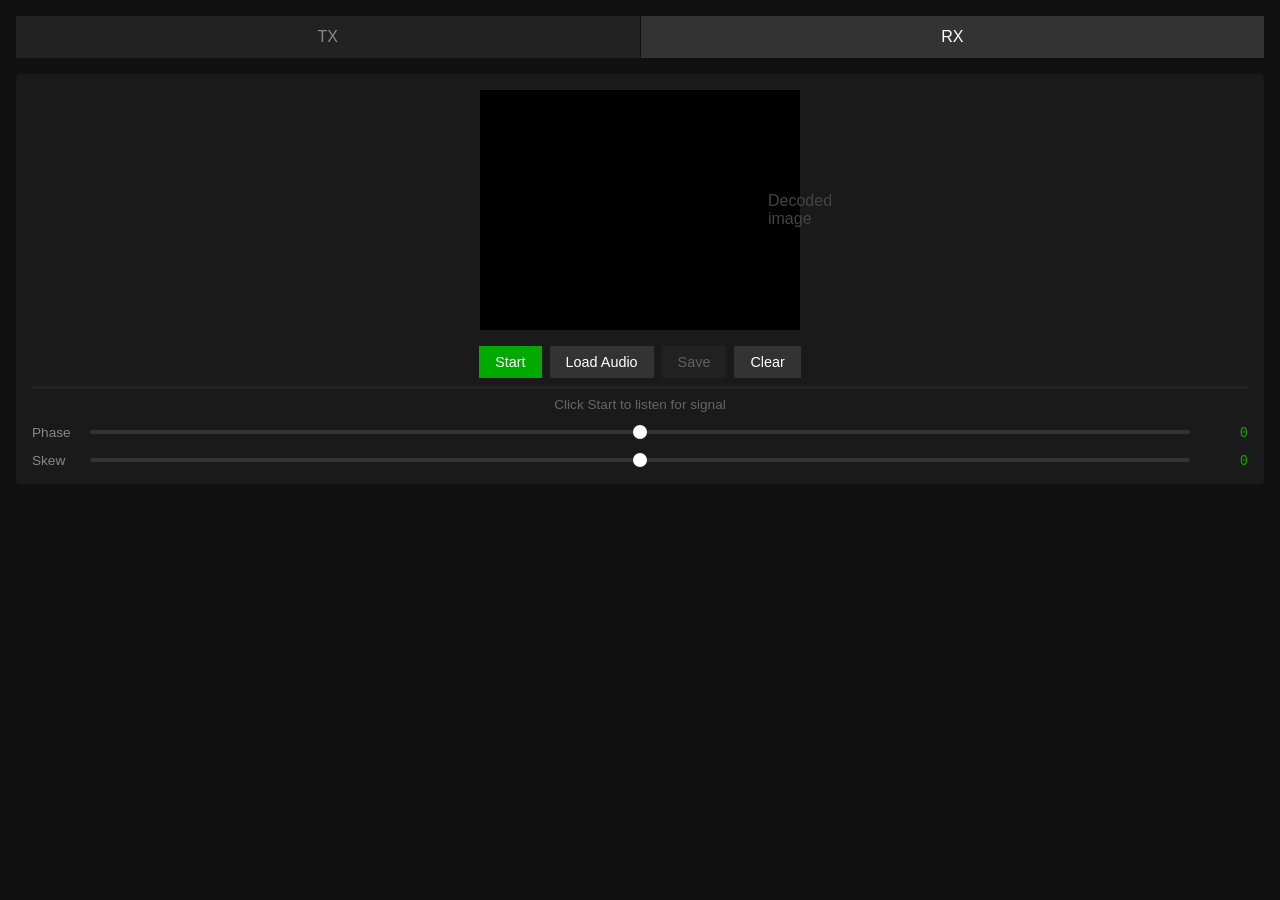
==== rx.html @ 858a7e2b "Split TX and RX into separate pages - Create tx.html with encoder/transmitter functionality - Create" ====
<!DOCTYPE html>
<html lang="en">
<head>
    <meta charset="UTF-8">
    <meta name="viewport" content="width=device-width, initial-scale=1.0">
    <title>SSTV Robot36 - RX</title>
    <style>
        * { box-sizing: border-box; margin: 0; padding: 0; }
        body {
            font-family: -apple-system, BlinkMacSystemFont, 'Segoe UI', Roboto, sans-serif;
            background: #111;
            min-height: 100vh;
            color: #fff;
            padding: 1rem;
        }
        .nav { display: flex; gap: 1px; margin-bottom: 1rem; }
        .nav a {
            flex: 1; padding: 0.75rem; text-align: center;
            background: #222; color: #888; text-decoration: none;
        }
        .nav a.active { background: #333; color: #fff; }
        .nav a:hover { background: #333; }
        .section { background: #1a1a1a; padding: 1rem; margin-bottom: 1rem; border-radius: 4px; }
        .image-box {
            width: 320px; height: 240px; background: #000; margin: 0 auto 1rem;
            display: flex; align-items: center; justify-content: center;
            position: relative;
        }
        .image-box canvas { display: block; }
        .placeholder { color: #444; }
        .controls { display: flex; gap: 0.5rem; justify-content: center; flex-wrap: wrap; }
        button {
            background: #333; color: #fff; border: none;
            padding: 0.5rem 1rem; cursor: pointer; font-size: 0.9rem;
        }
        button:hover { background: #444; }
        button:disabled { opacity: 0.3; cursor: not-allowed; }
        button.primary { background: #0a0; }
        button.primary:hover { background: #0b0; }
        button.recording { background: #a00; }
        .status { text-align: center; color: #666; margin-top: 0.5rem; font-size: 0.85rem; }
        .progress { height: 3px; background: #222; margin-top: 0.5rem; }
        .progress-fill { height: 100%; background: #0a0; width: 0%; }
        input[type="file"] { display: none; }
        .line-indicator {
            position: absolute; bottom: 4px; right: 4px;
            background: rgba(0,0,0,0.8); padding: 2px 6px;
            font-size: 0.75rem; font-family: monospace;
        }
        .slider-row {
            display: flex; align-items: center; gap: 0.5rem;
            margin-top: 0.75rem; font-size: 0.85rem;
        }
        .slider-row label { width: 50px; color: #888; }
        .slider-row input[type="range"] {
            flex: 1; height: 4px; -webkit-appearance: none;
            background: #333; border-radius: 2px; outline: none;
        }
        .slider-row input[type="range"]::-webkit-slider-thumb {
            -webkit-appearance: none; width: 14px; height: 14px;
            background: #fff; border-radius: 50%; cursor: pointer;
        }
        .slider-row .value { width: 50px; text-align: right; font-family: monospace; color: #0a0; }
    </style>
</head>
<body>
    <div class="nav">
        <a href="tx.html">TX</a>
        <a href="rx.html" class="active">RX</a>
    </div>

    <div class="section">
        <div class="image-box">
            <canvas id="rx-canvas" width="320" height="240"></canvas>
            <div class="placeholder" id="rx-placeholder">Decoded image</div>
            <div class="line-indicator" id="line-indicator" style="display:none;">0/240</div>
        </div>
        <div class="controls">
            <button id="rx-btn" onclick="toggleRx()" class="primary">Start</button>
            <button onclick="document.getElementById('audio-file').click()">Load Audio</button>
            <button id="rx-save" onclick="saveImage()" disabled>Save</button>
            <button onclick="clearRx()">Clear</button>
        </div>
        <input type="file" id="audio-file" accept="audio/*,.wav,.mp3,.ogg,.m4a">
        <div class="progress"><div class="progress-fill" id="rx-progress"></div></div>
        <div class="status" id="rx-status">Click Start to listen for signal</div>

        <div class="slider-row">
            <label>Phase</label>
            <input type="range" id="phase-slider" min="-5000" max="5000" value="0" oninput="adjustDecode()">
            <span class="value" id="phase-value">0</span>
        </div>
        <div class="slider-row">
            <label>Skew</label>
            <input type="range" id="skew-slider" min="-50" max="50" value="0" step="0.5" oninput="adjustDecode()">
            <span class="value" id="skew-value">0</span>
        </div>
    </div>

<script>
const SAMPLE_RATE = 44100;
const WIDTH = 320;
const HEIGHT = 240;

const FREQ_BLACK = 1500;
const FREQ_WHITE = 2300;
const FREQ_SYNC = 1200;
const LEADER_FREQ = 1900;

const SYNC_DURATION = 0.009;
const SYNC_PORCH_DURATION = 0.003;
const Y_SCAN_DURATION = 0.088;
const SEPARATOR_DURATION = 0.0045;
const COLOR_PORCH_DURATION = 0.0015;
const COLOR_SCAN_DURATION = 0.044;
const BREAK_DURATION = 0.010;
const VIS_BIT_DURATION = 0.030;
const LEADER_DURATION = 0.300;

const LINE_DURATION = SYNC_DURATION + SYNC_PORCH_DURATION + Y_SCAN_DURATION +
                      SEPARATOR_DURATION + COLOR_PORCH_DURATION + COLOR_SCAN_DURATION;
const TOTAL_DURATION = LINE_DURATION * HEIGHT + 0.7;

let decodedFreqs = null;
let decodedImageStart = 0;

function yCrCbToRgb(y, cr, cb) {
    const r = y + 1.402 * (cr - 128);
    const g = y - 0.344136 * (cb - 128) - 0.714136 * (cr - 128);
    const b = y + 1.772 * (cb - 128);
    return [
        Math.max(0, Math.min(255, Math.round(r))),
        Math.max(0, Math.min(255, Math.round(g))),
        Math.max(0, Math.min(255, Math.round(b)))
    ];
}

function freqToValue(freq) {
    const val = (freq - FREQ_BLACK) / (FREQ_WHITE - FREQ_BLACK) * 255;
    return Math.max(0, Math.min(255, Math.round(val)));
}

let liveYImage, liveCrImage, liveCbImage;
let liveLineCount = 0;
let liveCanvas, liveCtx;

let streamBuffer = new Float32Array(0);
let streamLineNum = 0;
let streamStarted = false;
let streamLeaderCount = 0;
let streamImageStartIdx = 0;

const STREAM_LINE_SAMPLES = Math.floor(LINE_DURATION * SAMPLE_RATE);
const STREAM_MIN_BUFFER = STREAM_LINE_SAMPLES * 3;

function initLiveBuffers() {
    liveYImage = new Array(HEIGHT).fill(null).map(() => new Uint8Array(WIDTH).fill(128));
    liveCrImage = new Array(HEIGHT).fill(null).map(() => new Uint8Array(WIDTH).fill(128));
    liveCbImage = new Array(HEIGHT).fill(null).map(() => new Uint8Array(WIDTH).fill(128));
    liveLineCount = 0;

    liveCanvas = document.getElementById('rx-canvas');
    liveCtx = liveCanvas.getContext('2d');
    liveCtx.fillStyle = '#000';
    liveCtx.fillRect(0, 0, WIDTH, HEIGHT);

    liveCanvas.style.display = 'block';
    document.getElementById('rx-placeholder').style.display = 'none';
    document.getElementById('line-indicator').style.display = 'block';
    updateLineIndicator(0);
}

function updateLineIndicator(line) {
    document.getElementById('line-indicator').textContent = `${line}/${HEIGHT}`;
}

function renderLiveLine(lineNum) {
    if (lineNum <= 0 || lineNum > HEIGHT) return;

    const imgData = liveCtx.createImageData(WIDTH, 1);
    const y = lineNum - 1;

    for (let x = 0; x < WIDTH; x++) {
        const [r, g, b] = yCrCbToRgb(liveYImage[y][x], liveCrImage[y][x], liveCbImage[y][x]);
        const idx = x * 4;
        imgData.data[idx] = r;
        imgData.data[idx + 1] = g;
        imgData.data[idx + 2] = b;
        imgData.data[idx + 3] = 255;
    }

    liveCtx.putImageData(imgData, 0, y);
    updateLineIndicator(lineNum);
}

function renderFullImage() {
    const imgData = liveCtx.createImageData(WIDTH, HEIGHT);

    for (let y = 0; y < HEIGHT; y++) {
        for (let x = 0; x < WIDTH; x++) {
            const [r, g, b] = yCrCbToRgb(liveYImage[y][x], liveCrImage[y][x], liveCbImage[y][x]);
            const idx = (y * WIDTH + x) * 4;
            imgData.data[idx] = r;
            imgData.data[idx + 1] = g;
            imgData.data[idx + 2] = b;
            imgData.data[idx + 3] = 255;
        }
    }

    liveCtx.putImageData(imgData, 0, 0);
}

function initStreamDecoder() {
    streamBuffer = new Float32Array(0);
    streamLineNum = 0;
    streamStarted = false;
    streamLeaderCount = 0;
    streamImageStartIdx = 0;
    initLiveBuffers();
}

function appendToStreamBuffer(chunk) {
    const newBuffer = new Float32Array(streamBuffer.length + chunk.length);
    newBuffer.set(streamBuffer);
    newBuffer.set(chunk, streamBuffer.length);
    streamBuffer = newBuffer;
}

function demodulateRealtime(signal, startIdx, endIdx) {
    const freqs = new Float32Array(endIdx - startIdx);
    let prevSample = signal[startIdx];
    let lastZeroCross = startIdx;
    let currentFreq = 1900;

    for (let i = startIdx + 1; i < endIdx; i++) {
        const sample = signal[i];
        if (prevSample <= 0 && sample > 0) {
            const period = i - lastZeroCross;
            if (period > 0) {
                currentFreq = SAMPLE_RATE / period;
                currentFreq = Math.max(1000, Math.min(2500, currentFreq));
            }
            lastZeroCross = i;
        }
        freqs[i - startIdx] = currentFreq;
        prevSample = sample;
    }

    const smoothed = new Float32Array(freqs.length);
    const windowSize = 15;
    for (let i = 0; i < freqs.length; i++) {
        let sum = 0, count = 0;
        for (let j = Math.max(0, i - windowSize); j <= Math.min(freqs.length - 1, i + windowSize); j++) {
            sum += freqs[j];
            count++;
        }
        smoothed[i] = sum / count;
    }

    return smoothed;
}

function decodeSingleLine(freqs, lineOffset) {
    const syncSamples = Math.floor(SYNC_DURATION * SAMPLE_RATE);
    const porchSamples = Math.floor(SYNC_PORCH_DURATION * SAMPLE_RATE);
    const ySamples = Math.floor(Y_SCAN_DURATION * SAMPLE_RATE);
    const sepSamples = Math.floor(SEPARATOR_DURATION * SAMPLE_RATE);
    const colorPorchSamples = Math.floor(COLOR_PORCH_DURATION * SAMPLE_RATE);
    const colorSamples = Math.floor(COLOR_SCAN_DURATION * SAMPLE_RATE);

    const yData = new Uint8Array(WIDTH);
    const colorData = new Uint8Array(WIDTH);

    const yStart = lineOffset + syncSamples + porchSamples;
    const yEnd = yStart + ySamples;

    for (let x = 0; x < WIDTH; x++) {
        const idx = yStart + Math.floor(x / WIDTH * (yEnd - yStart));
        if (idx >= 0 && idx < freqs.length) {
            yData[x] = freqToValue(freqs[idx]);
        } else {
            yData[x] = 128;
        }
    }

    const sepStart = yEnd;
    let sepFreqSum = 0, sepCount = 0;
    for (let s = 0; s < sepSamples; s++) {
        const idx = sepStart + s;
        if (idx >= 0 && idx < freqs.length) {
            sepFreqSum += freqs[idx];
            sepCount++;
        }
    }
    const avgSepFreq = sepCount > 0 ? sepFreqSum / sepCount : 1900;
    const isCrLine = avgSepFreq < 1900;

    const colorStart = sepStart + sepSamples + colorPorchSamples;
    const colorEnd = colorStart + colorSamples;

    for (let x = 0; x < WIDTH; x++) {
        const idx = colorStart + Math.floor(x / WIDTH * (colorEnd - colorStart));
        if (idx >= 0 && idx < freqs.length) {
            colorData[x] = freqToValue(freqs[idx]);
        } else {
            colorData[x] = 128;
        }
    }

    return { y: yData, color: colorData, isCrLine: isCrLine };
}

function applyLineToBuffers(lineNum, lineData) {
    liveYImage[lineNum] = lineData.y;
    if (lineData.isCrLine) {
        liveCrImage[lineNum] = lineData.color;
        if (lineNum > 0) liveCbImage[lineNum] = liveCbImage[lineNum - 1].slice();
    } else {
        liveCbImage[lineNum] = lineData.color;
        if (lineNum > 0) liveCrImage[lineNum] = liveCrImage[lineNum - 1].slice();
    }
}

function processStreamChunk(chunk) {
    appendToStreamBuffer(chunk);

    if (streamBuffer.length < STREAM_MIN_BUFFER) return;

    if (!streamStarted) {
        const checkSamples = Math.min(chunk.length, 1000);
        let leaderCount = 0, prevSample = chunk[0], lastZero = 0;

        for (let i = 1; i < checkSamples; i++) {
            if (prevSample <= 0 && chunk[i] > 0) {
                const period = i - lastZero;
                const freq = SAMPLE_RATE / period;
                if (Math.abs(freq - LEADER_FREQ) < 200) leaderCount++;
                lastZero = i;
            }
            prevSample = chunk[i];
        }

        if (leaderCount > 5) {
            streamLeaderCount++;
            if (streamLeaderCount >= 3) {
                streamStarted = true;
                const headerDuration = LEADER_DURATION + BREAK_DURATION + 10 * VIS_BIT_DURATION + BREAK_DURATION;
                streamImageStartIdx = streamBuffer.length + Math.floor(headerDuration * SAMPLE_RATE);
                document.getElementById('rx-status').textContent = 'Signal detected! Decoding in real-time...';
            }
        } else {
            streamLeaderCount = Math.max(0, streamLeaderCount - 1);
        }
        return;
    }

    while (streamLineNum < HEIGHT) {
        const lineStart = streamImageStartIdx + streamLineNum * STREAM_LINE_SAMPLES;
        const lineEnd = lineStart + STREAM_LINE_SAMPLES;

        if (lineEnd + 500 > streamBuffer.length) break;

        const freqs = demodulateRealtime(streamBuffer, lineStart, lineEnd + 500);
        const lineData = decodeSingleLine(freqs, 0);
        applyLineToBuffers(streamLineNum, lineData);

        streamLineNum++;
        liveLineCount = streamLineNum;
        renderLiveLine(streamLineNum);

        document.getElementById('rx-progress').style.width = (streamLineNum / HEIGHT * 100) + '%';
        document.getElementById('rx-status').textContent = `Decoding line ${streamLineNum}/${HEIGHT}...`;
    }

    if (streamLineNum > 2) {
        const keepFrom = streamImageStartIdx + (streamLineNum - 2) * STREAM_LINE_SAMPLES;
        if (keepFrom > 0 && keepFrom < streamBuffer.length) {
            const newBuffer = new Float32Array(streamBuffer.length - keepFrom);
            newBuffer.set(streamBuffer.subarray(keepFrom));
            streamBuffer = newBuffer;
            streamImageStartIdx -= keepFrom;
        }
    }

    if (streamLineNum >= HEIGHT) {
        document.getElementById('rx-status').textContent = `Complete! Decoded ${streamLineNum} lines`;
        document.getElementById('rx-save').disabled = false;
        setTimeout(() => { if (isListening) stopListening(); }, 500);
    }
}

function simpleBandpass(signal, lowFreq, highFreq) {
    const n = 101;
    const h = new Float32Array(n);
    const fc1 = lowFreq / SAMPLE_RATE;
    const fc2 = highFreq / SAMPLE_RATE;

    for (let i = 0; i < n; i++) {
        const x = i - (n - 1) / 2;
        if (x === 0) {
            h[i] = 2 * (fc2 - fc1);
        } else {
            h[i] = (Math.sin(2 * Math.PI * fc2 * x) - Math.sin(2 * Math.PI * fc1 * x)) / (Math.PI * x);
        }
        h[i] *= 0.54 - 0.46 * Math.cos(2 * Math.PI * i / (n - 1));
    }

    const filtered = new Float32Array(signal.length);
    const halfN = Math.floor(n / 2);
    for (let i = 0; i < signal.length; i++) {
        let sum = 0;
        for (let j = 0; j < n; j++) {
            const idx = i - halfN + j;
            if (idx >= 0 && idx < signal.length) sum += signal[idx] * h[j];
        }
        filtered[i] = sum;
    }
    return filtered;
}

function lowpassFilter(signal, cutoff) {
    const n = 51;
    const h = new Float32Array(n);
    const fc = cutoff / SAMPLE_RATE;

    for (let i = 0; i < n; i++) {
        const x = i - (n - 1) / 2;
        if (x === 0) {
            h[i] = 2 * fc;
        } else {
            h[i] = Math.sin(2 * Math.PI * fc * x) / (Math.PI * x);
        }
        h[i] *= 0.54 - 0.46 * Math.cos(2 * Math.PI * i / (n - 1));
    }

    const filtered = new Float32Array(signal.length);
    const halfN = Math.floor(n / 2);
    for (let i = 0; i < signal.length; i++) {
        let sum = 0;
        for (let j = 0; j < n; j++) {
            const idx = i - halfN + j;
            if (idx >= 0 && idx < signal.length) sum += signal[idx] * h[j];
        }
        filtered[i] = sum;
    }
    return filtered;
}

function hilbert(signal) {
    const n = signal.length;
    let fftSize = 1;
    while (fftSize < n) fftSize *= 2;

    const real = new Float32Array(fftSize);
    const imag = new Float32Array(fftSize);
    for (let i = 0; i < n; i++) real[i] = signal[i];

    fft(real, imag);

    for (let i = 1; i < fftSize / 2; i++) { real[i] *= 2; imag[i] *= 2; }
    for (let i = fftSize / 2 + 1; i < fftSize; i++) { real[i] = 0; imag[i] = 0; }

    ifft(real, imag);

    return { real: real.slice(0, n), imag: imag.slice(0, n) };
}

function fft(real, imag) {
    const n = real.length;
    if (n <= 1) return;

    let j = 0;
    for (let i = 0; i < n - 1; i++) {
        if (i < j) {
            [real[i], real[j]] = [real[j], real[i]];
            [imag[i], imag[j]] = [imag[j], imag[i]];
        }
        let k = n / 2;
        while (k <= j) { j -= k; k /= 2; }
        j += k;
    }

    for (let len = 2; len <= n; len *= 2) {
        const halfLen = len / 2;
        const angle = -2 * Math.PI / len;
        for (let i = 0; i < n; i += len) {
            for (let k = 0; k < halfLen; k++) {
                const cos = Math.cos(angle * k);
                const sin = Math.sin(angle * k);
                const tr = real[i + k + halfLen] * cos - imag[i + k + halfLen] * sin;
                const ti = real[i + k + halfLen] * sin + imag[i + k + halfLen] * cos;
                real[i + k + halfLen] = real[i + k] - tr;
                imag[i + k + halfLen] = imag[i + k] - ti;
                real[i + k] += tr;
                imag[i + k] += ti;
            }
        }
    }
}

function ifft(real, imag) {
    const n = real.length;
    for (let i = 0; i < n; i++) imag[i] = -imag[i];
    fft(real, imag);
    for (let i = 0; i < n; i++) { real[i] /= n; imag[i] = -imag[i] / n; }
}

function demodulateFFM(signal, onProgress) {
    onProgress?.('Filtering signal...');
    const filtered = simpleBandpass(signal, 900, 2500);

    onProgress?.('Computing FM demodulation...');
    const analytic = hilbert(filtered);

    onProgress?.('Extracting frequencies...');
    const freqs = new Float32Array(signal.length);
    let prevPhase = 0;

    for (let i = 0; i < signal.length; i++) {
        const phase = Math.atan2(analytic.imag[i], analytic.real[i]);
        let phaseDiff = phase - prevPhase;
        while (phaseDiff > Math.PI) phaseDiff -= 2 * Math.PI;
        while (phaseDiff < -Math.PI) phaseDiff += 2 * Math.PI;
        freqs[i] = Math.abs(phaseDiff * SAMPLE_RATE / (2 * Math.PI));
        prevPhase = phase;
    }

    onProgress?.('Smoothing...');
    const smoothed = lowpassFilter(freqs, 1200);
    for (let i = 0; i < smoothed.length; i++) {
        smoothed[i] = Math.max(1000, Math.min(2500, smoothed[i]));
    }

    return smoothed;
}

function findSyncPulses(freqs) {
    const pulses = [];
    const minSamples = Math.floor(0.005 * SAMPLE_RATE);
    const maxSamples = Math.floor(0.020 * SAMPLE_RATE);
    let inSync = false, syncStart = 0;

    for (let i = 0; i < freqs.length; i++) {
        const isSync = freqs[i] < 1400 && freqs[i] > 1050;
        if (isSync && !inSync) { inSync = true; syncStart = i; }
        else if (!isSync && inSync) {
            inSync = false;
            const duration = i - syncStart;
            if (duration >= minSamples && duration <= maxSamples) pulses.push(syncStart);
        }
    }
    return pulses;
}

function findRegularSyncs(pulses) {
    if (pulses.length < 3) return pulses;
    const expectedInterval = Math.floor(LINE_DURATION * SAMPLE_RATE);
    const filtered = [pulses[0]];
    for (let i = 1; i < pulses.length; i++) {
        const dist = pulses[i] - filtered[filtered.length - 1];
        const ratio = dist / expectedInterval;
        if ((ratio > 0.7 && ratio < 1.3) || (ratio > 1.7 && ratio < 2.3)) {
            filtered.push(pulses[i]);
        }
    }
    return filtered;
}

function detectSignalStart(freqs) {
    const windowSamples = Math.floor(0.02 * SAMPLE_RATE);

    for (let i = 0; i < freqs.length - windowSamples; i += Math.floor(windowSamples / 4)) {
        let leaderCount = 0, sstvCount = 0;
        for (let j = 0; j < windowSamples; j++) {
            if (Math.abs(freqs[i + j] - LEADER_FREQ) < 200) leaderCount++;
            if (freqs[i + j] > 1100 && freqs[i + j] < 2400) sstvCount++;
        }

        if (leaderCount / windowSamples > 0.5) {
            for (let k = i + windowSamples; k < freqs.length; k++) {
                if (freqs[k] < 1400) {
                    const headerDuration = BREAK_DURATION + 10 * VIS_BIT_DURATION + BREAK_DURATION;
                    return Math.min(k + Math.floor(headerDuration * SAMPLE_RATE), freqs.length - 1);
                }
            }
        }

        if (freqs[i] < 1300 && freqs[i] > 1100 && sstvCount / windowSamples > 0.7) {
            return Math.max(0, i - Math.floor(0.01 * SAMPLE_RATE));
        }
    }

    return 0;
}

function adjustDecode() {
    const phase = parseInt(document.getElementById('phase-slider').value);
    const skew = parseFloat(document.getElementById('skew-slider').value);

    document.getElementById('phase-value').textContent = phase;
    document.getElementById('skew-value').textContent = skew;

    if (!decodedFreqs) return;

    if (!liveCtx) {
        liveCanvas = document.getElementById('rx-canvas');
        liveCtx = liveCanvas.getContext('2d');
    }

    liveCanvas.style.display = 'block';
    document.getElementById('rx-placeholder').style.display = 'none';

    const freqs = decodedFreqs;
    const baseLineSamples = Math.floor(LINE_DURATION * SAMPLE_RATE);
    const syncSamples = Math.floor(SYNC_DURATION * SAMPLE_RATE);
    const porchSamples = Math.floor(SYNC_PORCH_DURATION * SAMPLE_RATE);
    const ySamples = Math.floor(Y_SCAN_DURATION * SAMPLE_RATE);
    const sepSamples = Math.floor(SEPARATOR_DURATION * SAMPLE_RATE);
    const colorPorchSamples = Math.floor(COLOR_PORCH_DURATION * SAMPLE_RATE);
    const colorSamples = Math.floor(COLOR_SCAN_DURATION * SAMPLE_RATE);

    liveYImage = new Array(HEIGHT).fill(null).map(() => new Uint8Array(WIDTH).fill(128));
    liveCrImage = new Array(HEIGHT).fill(null).map(() => new Uint8Array(WIDTH).fill(128));
    liveCbImage = new Array(HEIGHT).fill(null).map(() => new Uint8Array(WIDTH).fill(128));

    const lineHasCr = [];

    for (let line = 0; line < HEIGHT; line++) {
        const lineSamples = baseLineSamples + skew;
        const lineStart = decodedImageStart + phase + Math.floor(line * lineSamples);

        if (lineStart < 0 || lineStart + baseLineSamples > freqs.length) {
            lineHasCr.push(line % 2 === 0);
            continue;
        }

        const yStart = lineStart + syncSamples + porchSamples;
        const yEnd = yStart + ySamples;

        for (let x = 0; x < WIDTH; x++) {
            const idx = yStart + Math.floor(x / WIDTH * (yEnd - yStart));
            if (idx >= 0 && idx < freqs.length) {
                liveYImage[line][x] = freqToValue(freqs[idx]);
            }
        }

        const sepStart = yEnd;
        let sepFreqSum = 0;
        for (let s = 0; s < sepSamples && sepStart + s < freqs.length; s++) {
            sepFreqSum += freqs[sepStart + s];
        }
        const avgSepFreq = sepFreqSum / sepSamples;
        const isCrLine = avgSepFreq < 1900;
        lineHasCr.push(isCrLine);

        const colorStart = sepStart + sepSamples + colorPorchSamples;
        const colorEnd = colorStart + colorSamples;
        const colorImg = isCrLine ? liveCrImage : liveCbImage;

        for (let x = 0; x < WIDTH; x++) {
            const idx = colorStart + Math.floor(x / WIDTH * (colorEnd - colorStart));
            if (idx >= 0 && idx < freqs.length) {
                colorImg[line][x] = freqToValue(freqs[idx]);
            }
        }
    }

    for (let line = 1; line < HEIGHT - 1; line++) {
        if (lineHasCr[line]) {
            let prev = -1, next = -1;
            for (let j = line - 1; j >= 0; j--) if (!lineHasCr[j]) { prev = j; break; }
            for (let j = line + 1; j < HEIGHT; j++) if (!lineHasCr[j]) { next = j; break; }
            if (prev >= 0 && next >= 0) {
                const t = (line - prev) / (next - prev);
                for (let x = 0; x < WIDTH; x++) {
                    liveCbImage[line][x] = Math.floor(liveCbImage[prev][x] * (1 - t) + liveCbImage[next][x] * t);
                }
            } else if (prev >= 0) {
                liveCbImage[line] = liveCbImage[prev].slice();
            } else if (next >= 0) {
                liveCbImage[line] = liveCbImage[next].slice();
            }
        } else {
            let prev = -1, next = -1;
            for (let j = line - 1; j >= 0; j--) if (lineHasCr[j]) { prev = j; break; }
            for (let j = line + 1; j < HEIGHT; j++) if (lineHasCr[j]) { next = j; break; }
            if (prev >= 0 && next >= 0) {
                const t = (line - prev) / (next - prev);
                for (let x = 0; x < WIDTH; x++) {
                    liveCrImage[line][x] = Math.floor(liveCrImage[prev][x] * (1 - t) + liveCrImage[next][x] * t);
                }
            } else if (prev >= 0) {
                liveCrImage[line] = liveCrImage[prev].slice();
            } else if (next >= 0) {
                liveCrImage[line] = liveCrImage[next].slice();
            }
        }
    }

    renderFullImage();
}

function decodeSSTV(audio, onProgress, onLine) {
    onProgress?.('Starting decode...', 0);

    let maxAmp = 0;
    for (let i = 0; i < audio.length; i++) maxAmp = Math.max(maxAmp, Math.abs(audio[i]));
    if (maxAmp > 0) {
        const normalized = new Float32Array(audio.length);
        for (let i = 0; i < audio.length; i++) normalized[i] = audio[i] / maxAmp;
        audio = normalized;
    }

    const freqs = demodulateFFM(audio, onProgress);
    decodedFreqs = freqs;

    onProgress?.('Finding signal start...', 10);
    const imageStart = detectSignalStart(freqs);
    decodedImageStart = imageStart;

    onProgress?.('Finding sync pulses...', 20);
    let syncPulses = findSyncPulses(freqs.slice(imageStart));
    syncPulses = syncPulses.map(s => s + imageStart);
    syncPulses = findRegularSyncs(syncPulses);

    if (syncPulses.length < 3) {
        const lineSamples = Math.floor(LINE_DURATION * SAMPLE_RATE);
        syncPulses = [];
        for (let i = imageStart; i < freqs.length - lineSamples; i += lineSamples) {
            syncPulses.push(i);
            if (syncPulses.length >= HEIGHT) break;
        }
    }

    initLiveBuffers();

    const lineSamples = Math.floor(LINE_DURATION * SAMPLE_RATE);
    let linesDecoded = 0;
    const lineHasCr = new Array(HEIGHT).fill(false);

    onProgress?.('Decoding lines...', 30);

    for (let i = 0; i < syncPulses.length && linesDecoded < HEIGHT; i++) {
        const syncPos = syncPulses[i];
        if (syncPos + lineSamples > freqs.length) break;

        const lineData = decodeSingleLine(freqs, syncPos);
        applyLineToBuffers(linesDecoded, lineData);
        lineHasCr[linesDecoded] = lineData.isCrLine;

        linesDecoded++;
        liveLineCount = linesDecoded;
        renderLiveLine(linesDecoded);

        const pct = 30 + (linesDecoded / HEIGHT) * 60;
        onProgress?.(`Decoded ${linesDecoded}/${HEIGHT} lines`, pct);
        onLine?.(linesDecoded);
    }

    if (linesDecoded < 3) return null;

    onProgress?.('Interpolating colors...', 92);

    for (let i = 1; i < linesDecoded - 1; i++) {
        if (lineHasCr[i]) {
            let prevCb = -1, nextCb = -1;
            for (let j = i - 1; j >= 0; j--) if (!lineHasCr[j]) { prevCb = j; break; }
            for (let j = i + 1; j < linesDecoded; j++) if (!lineHasCr[j]) { nextCb = j; break; }
            if (prevCb >= 0 && nextCb >= 0) {
                const t = (i - prevCb) / (nextCb - prevCb);
                for (let x = 0; x < WIDTH; x++) {
                    liveCbImage[i][x] = Math.floor(liveCbImage[prevCb][x] * (1 - t) + liveCbImage[nextCb][x] * t);
                }
            }
        } else {
            let prevCr = -1, nextCr = -1;
            for (let j = i - 1; j >= 0; j--) if (lineHasCr[j]) { prevCr = j; break; }
            for (let j = i + 1; j < linesDecoded; j++) if (lineHasCr[j]) { nextCr = j; break; }
            if (prevCr >= 0 && nextCr >= 0) {
                const t = (i - prevCr) / (nextCr - prevCr);
                for (let x = 0; x < WIDTH; x++) {
                    liveCrImage[i][x] = Math.floor(liveCrImage[prevCr][x] * (1 - t) + liveCrImage[nextCr][x] * t);
                }
            }
        }
    }

    onProgress?.('Rendering final image...', 98);
    renderFullImage();

    onProgress?.('Done!', 100);
    return linesDecoded;
}

let audioCtx, rxStream, rxChunks = [], isListening = false, analyser, animFrame;
let rxProcessor, rxSource;
let rxMode = 'auto';
let signalDetected = false;
let leaderDetectCount = 0;
const LEADER_DETECT_THRESHOLD = 5;

async function toggleRx() {
    if (isListening) stopAndDecode();
    else await startListening();
}

async function startListening() {
    try {
        rxStream = await navigator.mediaDevices.getUserMedia({
            audio: { echoCancellation: false, noiseSuppression: false, autoGainControl: false, sampleRate: SAMPLE_RATE }
        });

        audioCtx = new (window.AudioContext || window.webkitAudioContext)({ sampleRate: SAMPLE_RATE });
        rxSource = audioCtx.createMediaStreamSource(rxStream);
        analyser = audioCtx.createAnalyser();
        analyser.fftSize = 2048;
        rxProcessor = audioCtx.createScriptProcessor(4096, 1, 1);

        rxSource.connect(analyser);
        analyser.connect(rxProcessor);
        rxProcessor.connect(audioCtx.destination);

        rxChunks = [];
        isListening = true;
        signalDetected = false;
        leaderDetectCount = 0;

        initStreamDecoder();

        rxProcessor.onaudioprocess = e => {
            if (!isListening) return;
            const chunk = new Float32Array(e.inputBuffer.getChannelData(0));
            rxChunks.push(chunk);
            processStreamChunk(chunk);

            if (rxMode === 'auto' && streamLineNum >= HEIGHT) return;
            if (rxMode === 'manual') return;

            const totalSamples = rxChunks.reduce((s, c) => s + c.length, 0);
            const recordedTime = totalSamples / SAMPLE_RATE;
            if (recordedTime > TOTAL_DURATION + 5) stopAndDecode();
        };

        const btn = document.getElementById('rx-btn');
        btn.textContent = 'Stop & Decode';
        btn.classList.add('detecting');
        document.getElementById('rx-status').textContent = 'Waiting for Robot36 signal...';

        updateRxDisplay();
    } catch (err) {
        document.getElementById('rx-status').textContent = 'Mic error: ' + err.message;
    }
}

function stopListening() {
    isListening = false;
    signalDetected = false;

    if (rxStream) { rxStream.getTracks().forEach(t => t.stop()); rxStream = null; }
    if (rxProcessor) { rxProcessor.disconnect(); rxProcessor = null; }
    if (rxSource) { rxSource.disconnect(); rxSource = null; }
    if (animFrame) cancelAnimationFrame(animFrame);

    const btn = document.getElementById('rx-btn');
    btn.textContent = 'Start';
    btn.classList.remove('recording', 'detecting');
}

async function stopAndDecode() {
    stopListening();

    if (streamLineNum > 0) {
        document.getElementById('rx-status').textContent = `Decoded ${streamLineNum}/${HEIGHT} lines - preparing adjustments...`;
        document.getElementById('rx-save').disabled = false;

        if (rxChunks.length > 0) {
            const totalLen = rxChunks.reduce((s, c) => s + c.length, 0);
            const combined = new Float32Array(totalLen);
            let offset = 0;
            for (const chunk of rxChunks) { combined.set(chunk, offset); offset += chunk.length; }

            await new Promise(r => setTimeout(r, 50));

            try {
                decodedFreqs = demodulateFFM(combined, null);
                decodedImageStart = detectSignalStart(decodedFreqs);
                document.getElementById('rx-status').textContent = `Decoded ${streamLineNum}/${HEIGHT} lines - ready for adjustment`;
            } catch (e) {
                document.getElementById('rx-status').textContent = `Decoded ${streamLineNum}/${HEIGHT} lines`;
            }
        }
        return;
    }

    if (rxChunks.length > 0) runDecode();
}

function detectLeaderTone(freqData, sampleRate, fftSize) {
    const binWidth = sampleRate / fftSize;
    const leaderBin = Math.round(LEADER_FREQ / binWidth);
    const tolerance = Math.round(150 / binWidth);

    let maxVal = 0, maxBin = 0;
    for (let i = Math.max(0, leaderBin - tolerance); i < Math.min(freqData.length, leaderBin + tolerance); i++) {
        if (freqData[i] > maxVal) { maxVal = freqData[i]; maxBin = i; }
    }

    const peakFreq = maxBin * binWidth;
    return { isLeader: Math.abs(peakFreq - LEADER_FREQ) < 150 && maxVal > 100, freq: peakFreq, strength: maxVal };
}

function updateRxDisplay() {
    if (!isListening) return;

    if (analyser && audioCtx) {
        const freqData = new Uint8Array(analyser.frequencyBinCount);
        analyser.getByteFrequencyData(freqData);

        if (rxMode === 'auto' && !signalDetected) {
            const detection = detectLeaderTone(freqData, audioCtx.sampleRate, analyser.fftSize);
            if (detection.isLeader) {
                leaderDetectCount++;
                if (leaderDetectCount >= LEADER_DETECT_THRESHOLD) {
                    signalDetected = true;
                    const btn = document.getElementById('rx-btn');
                    btn.classList.remove('detecting');
                    btn.classList.add('recording');
                    document.getElementById('rx-status').textContent = 'Signal detected! Recording...';
                    initLiveBuffers();
                }
            } else {
                leaderDetectCount = Math.max(0, leaderDetectCount - 1);
            }
        }

        if (!streamStarted || streamLineNum <= 0 || streamLineNum >= HEIGHT) {
            if (signalDetected || rxMode === 'manual') {
                const totalSamples = rxChunks.reduce((s, c) => s + c.length, 0);
                const secs = totalSamples / SAMPLE_RATE;
                if (rxMode === 'auto') {
                    const remaining = Math.max(0, TOTAL_DURATION - secs);
                    document.getElementById('rx-status').textContent = `Recording: ${secs.toFixed(1)}s (${remaining.toFixed(1)}s remaining)`;
                    document.getElementById('rx-progress').style.width = Math.min(100, secs / TOTAL_DURATION * 100) + '%';
                }
            }
        }
    }

    animFrame = requestAnimationFrame(updateRxDisplay);
}

async function runDecode() {
    document.getElementById('rx-status').textContent = 'Decoding...';
    document.getElementById('rx-btn').disabled = true;

    await new Promise(r => setTimeout(r, 50));

    const totalLen = rxChunks.reduce((s, c) => s + c.length, 0);
    const combined = new Float32Array(totalLen);
    let offset = 0;
    for (const chunk of rxChunks) { combined.set(chunk, offset); offset += chunk.length; }

    const onProgress = (msg, pct) => {
        document.getElementById('rx-status').textContent = msg;
        document.getElementById('rx-progress').style.width = pct + '%';
    };

    try {
        const linesDecoded = decodeSSTV(combined, onProgress, () => {});
        if (linesDecoded && linesDecoded >= 3) {
            document.getElementById('rx-save').disabled = false;
            document.getElementById('rx-status').textContent = `Decoded ${linesDecoded} lines - adjust alignment below`;
        } else {
            document.getElementById('rx-status').textContent = 'Could not decode - try again';
        }
    } catch (err) {
        document.getElementById('rx-status').textContent = 'Decode error: ' + err.message;
    }

    document.getElementById('rx-btn').disabled = false;
}

document.getElementById('audio-file').onchange = async e => {
    const file = e.target.files[0];
    if (!file) return;

    document.getElementById('rx-status').textContent = 'Loading audio file...';

    try {
        const arrayBuffer = await file.arrayBuffer();
        audioCtx = new (window.AudioContext || window.webkitAudioContext)({ sampleRate: SAMPLE_RATE });
        const audioBuffer = await audioCtx.decodeAudioData(arrayBuffer);

        let audioData;
        if (audioBuffer.numberOfChannels > 1) {
            audioData = new Float32Array(audioBuffer.length);
            const ch0 = audioBuffer.getChannelData(0);
            const ch1 = audioBuffer.getChannelData(1);
            for (let i = 0; i < audioBuffer.length; i++) audioData[i] = (ch0[i] + ch1[i]) / 2;
        } else {
            audioData = audioBuffer.getChannelData(0);
        }

        if (audioBuffer.sampleRate !== SAMPLE_RATE) {
            document.getElementById('rx-status').textContent = 'Resampling audio...';
            const ratio = SAMPLE_RATE / audioBuffer.sampleRate;
            const newLength = Math.floor(audioData.length * ratio);
            const resampled = new Float32Array(newLength);
            for (let i = 0; i < newLength; i++) {
                const srcIdx = i / ratio;
                const idx = Math.floor(srcIdx);
                const frac = srcIdx - idx;
                resampled[i] = idx + 1 < audioData.length ? audioData[idx] * (1 - frac) + audioData[idx + 1] * frac : audioData[idx];
            }
            audioData = resampled;
        }

        rxChunks = [audioData];
        document.getElementById('rx-status').textContent = `Loaded ${(audioData.length / SAMPLE_RATE).toFixed(1)}s of audio`;

        await runDecode();
    } catch (err) {
        document.getElementById('rx-status').textContent = 'Error loading audio: ' + err.message;
    }
};

function clearRx() {
    rxChunks = [];
    liveLineCount = 0;
    decodedFreqs = null;
    decodedImageStart = 0;

    streamBuffer = new Float32Array(0);
    streamLineNum = 0;
    streamStarted = false;
    streamLeaderCount = 0;
    streamImageStartIdx = 0;

    document.getElementById('phase-slider').value = 0;
    document.getElementById('skew-slider').value = 0;
    document.getElementById('phase-value').textContent = '0';
    document.getElementById('skew-value').textContent = '0';

    const canvas = document.getElementById('rx-canvas');
    const ctx = canvas.getContext('2d');
    ctx.fillStyle = '#000';
    ctx.fillRect(0, 0, WIDTH, HEIGHT);
    canvas.style.display = 'none';

    document.getElementById('rx-placeholder').style.display = 'block';
    document.getElementById('line-indicator').style.display = 'none';
    document.getElementById('rx-save').disabled = true;
    document.getElementById('rx-progress').style.width = '0%';
    document.getElementById('rx-status').textContent = 'Click Start to listen';
}

function saveImage() {
    const canvas = document.getElementById('rx-canvas');
    const link = document.createElement('a');
    link.download = 'sstv_' + Date.now() + '.png';
    link.href = canvas.toDataURL();
    link.click();
}
</script>
</body>
</html>
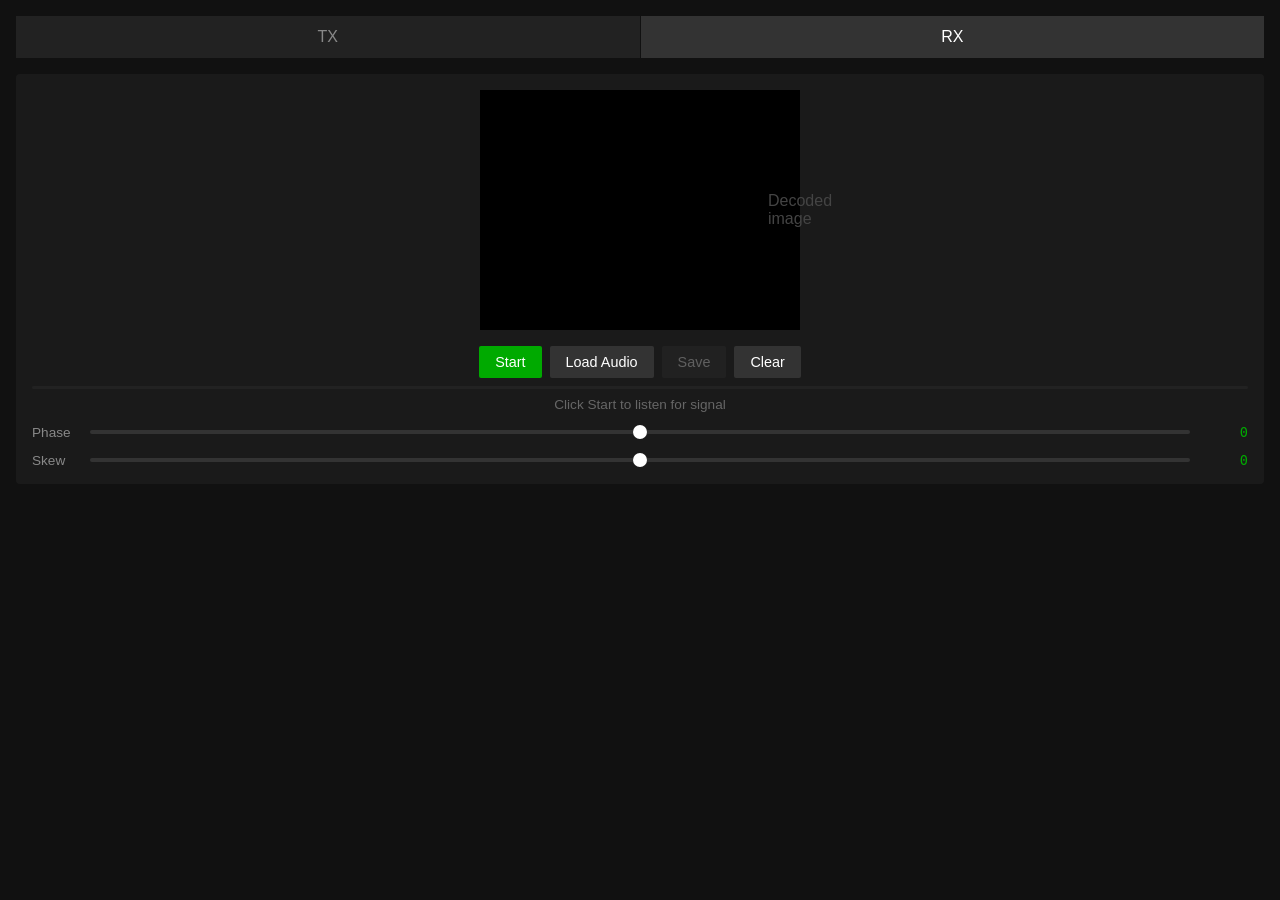
==== commit a8d446f5: "Refactor web app with modular architecture - Create style.css with shared styles - Create sstv.js wi" ====
--- a/rx.html
+++ b/rx.html
@@ -4,70 +4,13 @@
     <meta charset="UTF-8">
     <meta name="viewport" content="width=device-width, initial-scale=1.0">
     <title>SSTV Robot36 - RX</title>
-    <style>
-        * { box-sizing: border-box; margin: 0; padding: 0; }
-        body {
-            font-family: -apple-system, BlinkMacSystemFont, 'Segoe UI', Roboto, sans-serif;
-            background: #111;
-            min-height: 100vh;
-            color: #fff;
-            padding: 1rem;
-        }
-        .nav { display: flex; gap: 1px; margin-bottom: 1rem; }
-        .nav a {
-            flex: 1; padding: 0.75rem; text-align: center;
-            background: #222; color: #888; text-decoration: none;
-        }
-        .nav a.active { background: #333; color: #fff; }
-        .nav a:hover { background: #333; }
-        .section { background: #1a1a1a; padding: 1rem; margin-bottom: 1rem; border-radius: 4px; }
-        .image-box {
-            width: 320px; height: 240px; background: #000; margin: 0 auto 1rem;
-            display: flex; align-items: center; justify-content: center;
-            position: relative;
-        }
-        .image-box canvas { display: block; }
-        .placeholder { color: #444; }
-        .controls { display: flex; gap: 0.5rem; justify-content: center; flex-wrap: wrap; }
-        button {
-            background: #333; color: #fff; border: none;
-            padding: 0.5rem 1rem; cursor: pointer; font-size: 0.9rem;
-        }
-        button:hover { background: #444; }
-        button:disabled { opacity: 0.3; cursor: not-allowed; }
-        button.primary { background: #0a0; }
-        button.primary:hover { background: #0b0; }
-        button.recording { background: #a00; }
-        .status { text-align: center; color: #666; margin-top: 0.5rem; font-size: 0.85rem; }
-        .progress { height: 3px; background: #222; margin-top: 0.5rem; }
-        .progress-fill { height: 100%; background: #0a0; width: 0%; }
-        input[type="file"] { display: none; }
-        .line-indicator {
-            position: absolute; bottom: 4px; right: 4px;
-            background: rgba(0,0,0,0.8); padding: 2px 6px;
-            font-size: 0.75rem; font-family: monospace;
-        }
-        .slider-row {
-            display: flex; align-items: center; gap: 0.5rem;
-            margin-top: 0.75rem; font-size: 0.85rem;
-        }
-        .slider-row label { width: 50px; color: #888; }
-        .slider-row input[type="range"] {
-            flex: 1; height: 4px; -webkit-appearance: none;
-            background: #333; border-radius: 2px; outline: none;
-        }
-        .slider-row input[type="range"]::-webkit-slider-thumb {
-            -webkit-appearance: none; width: 14px; height: 14px;
-            background: #fff; border-radius: 50%; cursor: pointer;
-        }
-        .slider-row .value { width: 50px; text-align: right; font-family: monospace; color: #0a0; }
-    </style>
+    <link rel="stylesheet" href="style.css">
 </head>
 <body>
-    <div class="nav">
+    <nav class="nav">
         <a href="tx.html">TX</a>
         <a href="rx.html" class="active">RX</a>
-    </div>
+    </nav>
 
     <div class="section">
         <div class="image-box">
@@ -75,992 +18,36 @@
             <div class="placeholder" id="rx-placeholder">Decoded image</div>
             <div class="line-indicator" id="line-indicator" style="display:none;">0/240</div>
         </div>
+
+        <input type="file" id="audio-file" accept="audio/*,.wav,.mp3,.ogg,.m4a">
+
         <div class="controls">
-            <button id="rx-btn" onclick="toggleRx()" class="primary">Start</button>
+            <button id="btn-start" class="primary">Start</button>
             <button onclick="document.getElementById('audio-file').click()">Load Audio</button>
-            <button id="rx-save" onclick="saveImage()" disabled>Save</button>
-            <button onclick="clearRx()">Clear</button>
+            <button id="btn-save" disabled>Save</button>
+            <button id="btn-clear">Clear</button>
         </div>
-        <input type="file" id="audio-file" accept="audio/*,.wav,.mp3,.ogg,.m4a">
-        <div class="progress"><div class="progress-fill" id="rx-progress"></div></div>
+
+        <div class="progress">
+            <div class="progress-fill" id="rx-progress"></div>
+        </div>
+
         <div class="status" id="rx-status">Click Start to listen for signal</div>
 
         <div class="slider-row">
             <label>Phase</label>
-            <input type="range" id="phase-slider" min="-5000" max="5000" value="0" oninput="adjustDecode()">
+            <input type="range" id="phase-slider" min="-5000" max="5000" value="0">
             <span class="value" id="phase-value">0</span>
         </div>
+
         <div class="slider-row">
             <label>Skew</label>
-            <input type="range" id="skew-slider" min="-50" max="50" value="0" step="0.5" oninput="adjustDecode()">
+            <input type="range" id="skew-slider" min="-50" max="50" value="0" step="0.5">
             <span class="value" id="skew-value">0</span>
         </div>
     </div>
 
-<script>
-const SAMPLE_RATE = 44100;
-const WIDTH = 320;
-const HEIGHT = 240;
-
-const FREQ_BLACK = 1500;
-const FREQ_WHITE = 2300;
-const FREQ_SYNC = 1200;
-const LEADER_FREQ = 1900;
-
-const SYNC_DURATION = 0.009;
-const SYNC_PORCH_DURATION = 0.003;
-const Y_SCAN_DURATION = 0.088;
-const SEPARATOR_DURATION = 0.0045;
-const COLOR_PORCH_DURATION = 0.0015;
-const COLOR_SCAN_DURATION = 0.044;
-const BREAK_DURATION = 0.010;
-const VIS_BIT_DURATION = 0.030;
-const LEADER_DURATION = 0.300;
-
-const LINE_DURATION = SYNC_DURATION + SYNC_PORCH_DURATION + Y_SCAN_DURATION +
-                      SEPARATOR_DURATION + COLOR_PORCH_DURATION + COLOR_SCAN_DURATION;
-const TOTAL_DURATION = LINE_DURATION * HEIGHT + 0.7;
-
-let decodedFreqs = null;
-let decodedImageStart = 0;
-
-function yCrCbToRgb(y, cr, cb) {
-    const r = y + 1.402 * (cr - 128);
-    const g = y - 0.344136 * (cb - 128) - 0.714136 * (cr - 128);
-    const b = y + 1.772 * (cb - 128);
-    return [
-        Math.max(0, Math.min(255, Math.round(r))),
-        Math.max(0, Math.min(255, Math.round(g))),
-        Math.max(0, Math.min(255, Math.round(b)))
-    ];
-}
-
-function freqToValue(freq) {
-    const val = (freq - FREQ_BLACK) / (FREQ_WHITE - FREQ_BLACK) * 255;
-    return Math.max(0, Math.min(255, Math.round(val)));
-}
-
-let liveYImage, liveCrImage, liveCbImage;
-let liveLineCount = 0;
-let liveCanvas, liveCtx;
-
-let streamBuffer = new Float32Array(0);
-let streamLineNum = 0;
-let streamStarted = false;
-let streamLeaderCount = 0;
-let streamImageStartIdx = 0;
-
-const STREAM_LINE_SAMPLES = Math.floor(LINE_DURATION * SAMPLE_RATE);
-const STREAM_MIN_BUFFER = STREAM_LINE_SAMPLES * 3;
-
-function initLiveBuffers() {
-    liveYImage = new Array(HEIGHT).fill(null).map(() => new Uint8Array(WIDTH).fill(128));
-    liveCrImage = new Array(HEIGHT).fill(null).map(() => new Uint8Array(WIDTH).fill(128));
-    liveCbImage = new Array(HEIGHT).fill(null).map(() => new Uint8Array(WIDTH).fill(128));
-    liveLineCount = 0;
-
-    liveCanvas = document.getElementById('rx-canvas');
-    liveCtx = liveCanvas.getContext('2d');
-    liveCtx.fillStyle = '#000';
-    liveCtx.fillRect(0, 0, WIDTH, HEIGHT);
-
-    liveCanvas.style.display = 'block';
-    document.getElementById('rx-placeholder').style.display = 'none';
-    document.getElementById('line-indicator').style.display = 'block';
-    updateLineIndicator(0);
-}
-
-function updateLineIndicator(line) {
-    document.getElementById('line-indicator').textContent = `${line}/${HEIGHT}`;
-}
-
-function renderLiveLine(lineNum) {
-    if (lineNum <= 0 || lineNum > HEIGHT) return;
-
-    const imgData = liveCtx.createImageData(WIDTH, 1);
-    const y = lineNum - 1;
-
-    for (let x = 0; x < WIDTH; x++) {
-        const [r, g, b] = yCrCbToRgb(liveYImage[y][x], liveCrImage[y][x], liveCbImage[y][x]);
-        const idx = x * 4;
-        imgData.data[idx] = r;
-        imgData.data[idx + 1] = g;
-        imgData.data[idx + 2] = b;
-        imgData.data[idx + 3] = 255;
-    }
-
-    liveCtx.putImageData(imgData, 0, y);
-    updateLineIndicator(lineNum);
-}
-
-function renderFullImage() {
-    const imgData = liveCtx.createImageData(WIDTH, HEIGHT);
-
-    for (let y = 0; y < HEIGHT; y++) {
-        for (let x = 0; x < WIDTH; x++) {
-            const [r, g, b] = yCrCbToRgb(liveYImage[y][x], liveCrImage[y][x], liveCbImage[y][x]);
-            const idx = (y * WIDTH + x) * 4;
-            imgData.data[idx] = r;
-            imgData.data[idx + 1] = g;
-            imgData.data[idx + 2] = b;
-            imgData.data[idx + 3] = 255;
-        }
-    }
-
-    liveCtx.putImageData(imgData, 0, 0);
-}
-
-function initStreamDecoder() {
-    streamBuffer = new Float32Array(0);
-    streamLineNum = 0;
-    streamStarted = false;
-    streamLeaderCount = 0;
-    streamImageStartIdx = 0;
-    initLiveBuffers();
-}
-
-function appendToStreamBuffer(chunk) {
-    const newBuffer = new Float32Array(streamBuffer.length + chunk.length);
-    newBuffer.set(streamBuffer);
-    newBuffer.set(chunk, streamBuffer.length);
-    streamBuffer = newBuffer;
-}
-
-function demodulateRealtime(signal, startIdx, endIdx) {
-    const freqs = new Float32Array(endIdx - startIdx);
-    let prevSample = signal[startIdx];
-    let lastZeroCross = startIdx;
-    let currentFreq = 1900;
-
-    for (let i = startIdx + 1; i < endIdx; i++) {
-        const sample = signal[i];
-        if (prevSample <= 0 && sample > 0) {
-            const period = i - lastZeroCross;
-            if (period > 0) {
-                currentFreq = SAMPLE_RATE / period;
-                currentFreq = Math.max(1000, Math.min(2500, currentFreq));
-            }
-            lastZeroCross = i;
-        }
-        freqs[i - startIdx] = currentFreq;
-        prevSample = sample;
-    }
-
-    const smoothed = new Float32Array(freqs.length);
-    const windowSize = 15;
-    for (let i = 0; i < freqs.length; i++) {
-        let sum = 0, count = 0;
-        for (let j = Math.max(0, i - windowSize); j <= Math.min(freqs.length - 1, i + windowSize); j++) {
-            sum += freqs[j];
-            count++;
-        }
-        smoothed[i] = sum / count;
-    }
-
-    return smoothed;
-}
-
-function decodeSingleLine(freqs, lineOffset) {
-    const syncSamples = Math.floor(SYNC_DURATION * SAMPLE_RATE);
-    const porchSamples = Math.floor(SYNC_PORCH_DURATION * SAMPLE_RATE);
-    const ySamples = Math.floor(Y_SCAN_DURATION * SAMPLE_RATE);
-    const sepSamples = Math.floor(SEPARATOR_DURATION * SAMPLE_RATE);
-    const colorPorchSamples = Math.floor(COLOR_PORCH_DURATION * SAMPLE_RATE);
-    const colorSamples = Math.floor(COLOR_SCAN_DURATION * SAMPLE_RATE);
-
-    const yData = new Uint8Array(WIDTH);
-    const colorData = new Uint8Array(WIDTH);
-
-    const yStart = lineOffset + syncSamples + porchSamples;
-    const yEnd = yStart + ySamples;
-
-    for (let x = 0; x < WIDTH; x++) {
-        const idx = yStart + Math.floor(x / WIDTH * (yEnd - yStart));
-        if (idx >= 0 && idx < freqs.length) {
-            yData[x] = freqToValue(freqs[idx]);
-        } else {
-            yData[x] = 128;
-        }
-    }
-
-    const sepStart = yEnd;
-    let sepFreqSum = 0, sepCount = 0;
-    for (let s = 0; s < sepSamples; s++) {
-        const idx = sepStart + s;
-        if (idx >= 0 && idx < freqs.length) {
-            sepFreqSum += freqs[idx];
-            sepCount++;
-        }
-    }
-    const avgSepFreq = sepCount > 0 ? sepFreqSum / sepCount : 1900;
-    const isCrLine = avgSepFreq < 1900;
-
-    const colorStart = sepStart + sepSamples + colorPorchSamples;
-    const colorEnd = colorStart + colorSamples;
-
-    for (let x = 0; x < WIDTH; x++) {
-        const idx = colorStart + Math.floor(x / WIDTH * (colorEnd - colorStart));
-        if (idx >= 0 && idx < freqs.length) {
-            colorData[x] = freqToValue(freqs[idx]);
-        } else {
-            colorData[x] = 128;
-        }
-    }
-
-    return { y: yData, color: colorData, isCrLine: isCrLine };
-}
-
-function applyLineToBuffers(lineNum, lineData) {
-    liveYImage[lineNum] = lineData.y;
-    if (lineData.isCrLine) {
-        liveCrImage[lineNum] = lineData.color;
-        if (lineNum > 0) liveCbImage[lineNum] = liveCbImage[lineNum - 1].slice();
-    } else {
-        liveCbImage[lineNum] = lineData.color;
-        if (lineNum > 0) liveCrImage[lineNum] = liveCrImage[lineNum - 1].slice();
-    }
-}
-
-function processStreamChunk(chunk) {
-    appendToStreamBuffer(chunk);
-
-    if (streamBuffer.length < STREAM_MIN_BUFFER) return;
-
-    if (!streamStarted) {
-        const checkSamples = Math.min(chunk.length, 1000);
-        let leaderCount = 0, prevSample = chunk[0], lastZero = 0;
-
-        for (let i = 1; i < checkSamples; i++) {
-            if (prevSample <= 0 && chunk[i] > 0) {
-                const period = i - lastZero;
-                const freq = SAMPLE_RATE / period;
-                if (Math.abs(freq - LEADER_FREQ) < 200) leaderCount++;
-                lastZero = i;
-            }
-            prevSample = chunk[i];
-        }
-
-        if (leaderCount > 5) {
-            streamLeaderCount++;
-            if (streamLeaderCount >= 3) {
-                streamStarted = true;
-                const headerDuration = LEADER_DURATION + BREAK_DURATION + 10 * VIS_BIT_DURATION + BREAK_DURATION;
-                streamImageStartIdx = streamBuffer.length + Math.floor(headerDuration * SAMPLE_RATE);
-                document.getElementById('rx-status').textContent = 'Signal detected! Decoding in real-time...';
-            }
-        } else {
-            streamLeaderCount = Math.max(0, streamLeaderCount - 1);
-        }
-        return;
-    }
-
-    while (streamLineNum < HEIGHT) {
-        const lineStart = streamImageStartIdx + streamLineNum * STREAM_LINE_SAMPLES;
-        const lineEnd = lineStart + STREAM_LINE_SAMPLES;
-
-        if (lineEnd + 500 > streamBuffer.length) break;
-
-        const freqs = demodulateRealtime(streamBuffer, lineStart, lineEnd + 500);
-        const lineData = decodeSingleLine(freqs, 0);
-        applyLineToBuffers(streamLineNum, lineData);
-
-        streamLineNum++;
-        liveLineCount = streamLineNum;
-        renderLiveLine(streamLineNum);
-
-        document.getElementById('rx-progress').style.width = (streamLineNum / HEIGHT * 100) + '%';
-        document.getElementById('rx-status').textContent = `Decoding line ${streamLineNum}/${HEIGHT}...`;
-    }
-
-    if (streamLineNum > 2) {
-        const keepFrom = streamImageStartIdx + (streamLineNum - 2) * STREAM_LINE_SAMPLES;
-        if (keepFrom > 0 && keepFrom < streamBuffer.length) {
-            const newBuffer = new Float32Array(streamBuffer.length - keepFrom);
-            newBuffer.set(streamBuffer.subarray(keepFrom));
-            streamBuffer = newBuffer;
-            streamImageStartIdx -= keepFrom;
-        }
-    }
-
-    if (streamLineNum >= HEIGHT) {
-        document.getElementById('rx-status').textContent = `Complete! Decoded ${streamLineNum} lines`;
-        document.getElementById('rx-save').disabled = false;
-        setTimeout(() => { if (isListening) stopListening(); }, 500);
-    }
-}
-
-function simpleBandpass(signal, lowFreq, highFreq) {
-    const n = 101;
-    const h = new Float32Array(n);
-    const fc1 = lowFreq / SAMPLE_RATE;
-    const fc2 = highFreq / SAMPLE_RATE;
-
-    for (let i = 0; i < n; i++) {
-        const x = i - (n - 1) / 2;
-        if (x === 0) {
-            h[i] = 2 * (fc2 - fc1);
-        } else {
-            h[i] = (Math.sin(2 * Math.PI * fc2 * x) - Math.sin(2 * Math.PI * fc1 * x)) / (Math.PI * x);
-        }
-        h[i] *= 0.54 - 0.46 * Math.cos(2 * Math.PI * i / (n - 1));
-    }
-
-    const filtered = new Float32Array(signal.length);
-    const halfN = Math.floor(n / 2);
-    for (let i = 0; i < signal.length; i++) {
-        let sum = 0;
-        for (let j = 0; j < n; j++) {
-            const idx = i - halfN + j;
-            if (idx >= 0 && idx < signal.length) sum += signal[idx] * h[j];
-        }
-        filtered[i] = sum;
-    }
-    return filtered;
-}
-
-function lowpassFilter(signal, cutoff) {
-    const n = 51;
-    const h = new Float32Array(n);
-    const fc = cutoff / SAMPLE_RATE;
-
-    for (let i = 0; i < n; i++) {
-        const x = i - (n - 1) / 2;
-        if (x === 0) {
-            h[i] = 2 * fc;
-        } else {
-            h[i] = Math.sin(2 * Math.PI * fc * x) / (Math.PI * x);
-        }
-        h[i] *= 0.54 - 0.46 * Math.cos(2 * Math.PI * i / (n - 1));
-    }
-
-    const filtered = new Float32Array(signal.length);
-    const halfN = Math.floor(n / 2);
-    for (let i = 0; i < signal.length; i++) {
-        let sum = 0;
-        for (let j = 0; j < n; j++) {
-            const idx = i - halfN + j;
-            if (idx >= 0 && idx < signal.length) sum += signal[idx] * h[j];
-        }
-        filtered[i] = sum;
-    }
-    return filtered;
-}
-
-function hilbert(signal) {
-    const n = signal.length;
-    let fftSize = 1;
-    while (fftSize < n) fftSize *= 2;
-
-    const real = new Float32Array(fftSize);
-    const imag = new Float32Array(fftSize);
-    for (let i = 0; i < n; i++) real[i] = signal[i];
-
-    fft(real, imag);
-
-    for (let i = 1; i < fftSize / 2; i++) { real[i] *= 2; imag[i] *= 2; }
-    for (let i = fftSize / 2 + 1; i < fftSize; i++) { real[i] = 0; imag[i] = 0; }
-
-    ifft(real, imag);
-
-    return { real: real.slice(0, n), imag: imag.slice(0, n) };
-}
-
-function fft(real, imag) {
-    const n = real.length;
-    if (n <= 1) return;
-
-    let j = 0;
-    for (let i = 0; i < n - 1; i++) {
-        if (i < j) {
-            [real[i], real[j]] = [real[j], real[i]];
-            [imag[i], imag[j]] = [imag[j], imag[i]];
-        }
-        let k = n / 2;
-        while (k <= j) { j -= k; k /= 2; }
-        j += k;
-    }
-
-    for (let len = 2; len <= n; len *= 2) {
-        const halfLen = len / 2;
-        const angle = -2 * Math.PI / len;
-        for (let i = 0; i < n; i += len) {
-            for (let k = 0; k < halfLen; k++) {
-                const cos = Math.cos(angle * k);
-                const sin = Math.sin(angle * k);
-                const tr = real[i + k + halfLen] * cos - imag[i + k + halfLen] * sin;
-                const ti = real[i + k + halfLen] * sin + imag[i + k + halfLen] * cos;
-                real[i + k + halfLen] = real[i + k] - tr;
-                imag[i + k + halfLen] = imag[i + k] - ti;
-                real[i + k] += tr;
-                imag[i + k] += ti;
-            }
-        }
-    }
-}
-
-function ifft(real, imag) {
-    const n = real.length;
-    for (let i = 0; i < n; i++) imag[i] = -imag[i];
-    fft(real, imag);
-    for (let i = 0; i < n; i++) { real[i] /= n; imag[i] = -imag[i] / n; }
-}
-
-function demodulateFFM(signal, onProgress) {
-    onProgress?.('Filtering signal...');
-    const filtered = simpleBandpass(signal, 900, 2500);
-
-    onProgress?.('Computing FM demodulation...');
-    const analytic = hilbert(filtered);
-
-    onProgress?.('Extracting frequencies...');
-    const freqs = new Float32Array(signal.length);
-    let prevPhase = 0;
-
-    for (let i = 0; i < signal.length; i++) {
-        const phase = Math.atan2(analytic.imag[i], analytic.real[i]);
-        let phaseDiff = phase - prevPhase;
-        while (phaseDiff > Math.PI) phaseDiff -= 2 * Math.PI;
-        while (phaseDiff < -Math.PI) phaseDiff += 2 * Math.PI;
-        freqs[i] = Math.abs(phaseDiff * SAMPLE_RATE / (2 * Math.PI));
-        prevPhase = phase;
-    }
-
-    onProgress?.('Smoothing...');
-    const smoothed = lowpassFilter(freqs, 1200);
-    for (let i = 0; i < smoothed.length; i++) {
-        smoothed[i] = Math.max(1000, Math.min(2500, smoothed[i]));
-    }
-
-    return smoothed;
-}
-
-function findSyncPulses(freqs) {
-    const pulses = [];
-    const minSamples = Math.floor(0.005 * SAMPLE_RATE);
-    const maxSamples = Math.floor(0.020 * SAMPLE_RATE);
-    let inSync = false, syncStart = 0;
-
-    for (let i = 0; i < freqs.length; i++) {
-        const isSync = freqs[i] < 1400 && freqs[i] > 1050;
-        if (isSync && !inSync) { inSync = true; syncStart = i; }
-        else if (!isSync && inSync) {
-            inSync = false;
-            const duration = i - syncStart;
-            if (duration >= minSamples && duration <= maxSamples) pulses.push(syncStart);
-        }
-    }
-    return pulses;
-}
-
-function findRegularSyncs(pulses) {
-    if (pulses.length < 3) return pulses;
-    const expectedInterval = Math.floor(LINE_DURATION * SAMPLE_RATE);
-    const filtered = [pulses[0]];
-    for (let i = 1; i < pulses.length; i++) {
-        const dist = pulses[i] - filtered[filtered.length - 1];
-        const ratio = dist / expectedInterval;
-        if ((ratio > 0.7 && ratio < 1.3) || (ratio > 1.7 && ratio < 2.3)) {
-            filtered.push(pulses[i]);
-        }
-    }
-    return filtered;
-}
-
-function detectSignalStart(freqs) {
-    const windowSamples = Math.floor(0.02 * SAMPLE_RATE);
-
-    for (let i = 0; i < freqs.length - windowSamples; i += Math.floor(windowSamples / 4)) {
-        let leaderCount = 0, sstvCount = 0;
-        for (let j = 0; j < windowSamples; j++) {
-            if (Math.abs(freqs[i + j] - LEADER_FREQ) < 200) leaderCount++;
-            if (freqs[i + j] > 1100 && freqs[i + j] < 2400) sstvCount++;
-        }
-
-        if (leaderCount / windowSamples > 0.5) {
-            for (let k = i + windowSamples; k < freqs.length; k++) {
-                if (freqs[k] < 1400) {
-                    const headerDuration = BREAK_DURATION + 10 * VIS_BIT_DURATION + BREAK_DURATION;
-                    return Math.min(k + Math.floor(headerDuration * SAMPLE_RATE), freqs.length - 1);
-                }
-            }
-        }
-
-        if (freqs[i] < 1300 && freqs[i] > 1100 && sstvCount / windowSamples > 0.7) {
-            return Math.max(0, i - Math.floor(0.01 * SAMPLE_RATE));
-        }
-    }
-
-    return 0;
-}
-
-function adjustDecode() {
-    const phase = parseInt(document.getElementById('phase-slider').value);
-    const skew = parseFloat(document.getElementById('skew-slider').value);
-
-    document.getElementById('phase-value').textContent = phase;
-    document.getElementById('skew-value').textContent = skew;
-
-    if (!decodedFreqs) return;
-
-    if (!liveCtx) {
-        liveCanvas = document.getElementById('rx-canvas');
-        liveCtx = liveCanvas.getContext('2d');
-    }
-
-    liveCanvas.style.display = 'block';
-    document.getElementById('rx-placeholder').style.display = 'none';
-
-    const freqs = decodedFreqs;
-    const baseLineSamples = Math.floor(LINE_DURATION * SAMPLE_RATE);
-    const syncSamples = Math.floor(SYNC_DURATION * SAMPLE_RATE);
-    const porchSamples = Math.floor(SYNC_PORCH_DURATION * SAMPLE_RATE);
-    const ySamples = Math.floor(Y_SCAN_DURATION * SAMPLE_RATE);
-    const sepSamples = Math.floor(SEPARATOR_DURATION * SAMPLE_RATE);
-    const colorPorchSamples = Math.floor(COLOR_PORCH_DURATION * SAMPLE_RATE);
-    const colorSamples = Math.floor(COLOR_SCAN_DURATION * SAMPLE_RATE);
-
-    liveYImage = new Array(HEIGHT).fill(null).map(() => new Uint8Array(WIDTH).fill(128));
-    liveCrImage = new Array(HEIGHT).fill(null).map(() => new Uint8Array(WIDTH).fill(128));
-    liveCbImage = new Array(HEIGHT).fill(null).map(() => new Uint8Array(WIDTH).fill(128));
-
-    const lineHasCr = [];
-
-    for (let line = 0; line < HEIGHT; line++) {
-        const lineSamples = baseLineSamples + skew;
-        const lineStart = decodedImageStart + phase + Math.floor(line * lineSamples);
-
-        if (lineStart < 0 || lineStart + baseLineSamples > freqs.length) {
-            lineHasCr.push(line % 2 === 0);
-            continue;
-        }
-
-        const yStart = lineStart + syncSamples + porchSamples;
-        const yEnd = yStart + ySamples;
-
-        for (let x = 0; x < WIDTH; x++) {
-            const idx = yStart + Math.floor(x / WIDTH * (yEnd - yStart));
-            if (idx >= 0 && idx < freqs.length) {
-                liveYImage[line][x] = freqToValue(freqs[idx]);
-            }
-        }
-
-        const sepStart = yEnd;
-        let sepFreqSum = 0;
-        for (let s = 0; s < sepSamples && sepStart + s < freqs.length; s++) {
-            sepFreqSum += freqs[sepStart + s];
-        }
-        const avgSepFreq = sepFreqSum / sepSamples;
-        const isCrLine = avgSepFreq < 1900;
-        lineHasCr.push(isCrLine);
-
-        const colorStart = sepStart + sepSamples + colorPorchSamples;
-        const colorEnd = colorStart + colorSamples;
-        const colorImg = isCrLine ? liveCrImage : liveCbImage;
-
-        for (let x = 0; x < WIDTH; x++) {
-            const idx = colorStart + Math.floor(x / WIDTH * (colorEnd - colorStart));
-            if (idx >= 0 && idx < freqs.length) {
-                colorImg[line][x] = freqToValue(freqs[idx]);
-            }
-        }
-    }
-
-    for (let line = 1; line < HEIGHT - 1; line++) {
-        if (lineHasCr[line]) {
-            let prev = -1, next = -1;
-            for (let j = line - 1; j >= 0; j--) if (!lineHasCr[j]) { prev = j; break; }
-            for (let j = line + 1; j < HEIGHT; j++) if (!lineHasCr[j]) { next = j; break; }
-            if (prev >= 0 && next >= 0) {
-                const t = (line - prev) / (next - prev);
-                for (let x = 0; x < WIDTH; x++) {
-                    liveCbImage[line][x] = Math.floor(liveCbImage[prev][x] * (1 - t) + liveCbImage[next][x] * t);
-                }
-            } else if (prev >= 0) {
-                liveCbImage[line] = liveCbImage[prev].slice();
-            } else if (next >= 0) {
-                liveCbImage[line] = liveCbImage[next].slice();
-            }
-        } else {
-            let prev = -1, next = -1;
-            for (let j = line - 1; j >= 0; j--) if (lineHasCr[j]) { prev = j; break; }
-            for (let j = line + 1; j < HEIGHT; j++) if (lineHasCr[j]) { next = j; break; }
-            if (prev >= 0 && next >= 0) {
-                const t = (line - prev) / (next - prev);
-                for (let x = 0; x < WIDTH; x++) {
-                    liveCrImage[line][x] = Math.floor(liveCrImage[prev][x] * (1 - t) + liveCrImage[next][x] * t);
-                }
-            } else if (prev >= 0) {
-                liveCrImage[line] = liveCrImage[prev].slice();
-            } else if (next >= 0) {
-                liveCrImage[line] = liveCrImage[next].slice();
-            }
-        }
-    }
-
-    renderFullImage();
-}
-
-function decodeSSTV(audio, onProgress, onLine) {
-    onProgress?.('Starting decode...', 0);
-
-    let maxAmp = 0;
-    for (let i = 0; i < audio.length; i++) maxAmp = Math.max(maxAmp, Math.abs(audio[i]));
-    if (maxAmp > 0) {
-        const normalized = new Float32Array(audio.length);
-        for (let i = 0; i < audio.length; i++) normalized[i] = audio[i] / maxAmp;
-        audio = normalized;
-    }
-
-    const freqs = demodulateFFM(audio, onProgress);
-    decodedFreqs = freqs;
-
-    onProgress?.('Finding signal start...', 10);
-    const imageStart = detectSignalStart(freqs);
-    decodedImageStart = imageStart;
-
-    onProgress?.('Finding sync pulses...', 20);
-    let syncPulses = findSyncPulses(freqs.slice(imageStart));
-    syncPulses = syncPulses.map(s => s + imageStart);
-    syncPulses = findRegularSyncs(syncPulses);
-
-    if (syncPulses.length < 3) {
-        const lineSamples = Math.floor(LINE_DURATION * SAMPLE_RATE);
-        syncPulses = [];
-        for (let i = imageStart; i < freqs.length - lineSamples; i += lineSamples) {
-            syncPulses.push(i);
-            if (syncPulses.length >= HEIGHT) break;
-        }
-    }
-
-    initLiveBuffers();
-
-    const lineSamples = Math.floor(LINE_DURATION * SAMPLE_RATE);
-    let linesDecoded = 0;
-    const lineHasCr = new Array(HEIGHT).fill(false);
-
-    onProgress?.('Decoding lines...', 30);
-
-    for (let i = 0; i < syncPulses.length && linesDecoded < HEIGHT; i++) {
-        const syncPos = syncPulses[i];
-        if (syncPos + lineSamples > freqs.length) break;
-
-        const lineData = decodeSingleLine(freqs, syncPos);
-        applyLineToBuffers(linesDecoded, lineData);
-        lineHasCr[linesDecoded] = lineData.isCrLine;
-
-        linesDecoded++;
-        liveLineCount = linesDecoded;
-        renderLiveLine(linesDecoded);
-
-        const pct = 30 + (linesDecoded / HEIGHT) * 60;
-        onProgress?.(`Decoded ${linesDecoded}/${HEIGHT} lines`, pct);
-        onLine?.(linesDecoded);
-    }
-
-    if (linesDecoded < 3) return null;
-
-    onProgress?.('Interpolating colors...', 92);
-
-    for (let i = 1; i < linesDecoded - 1; i++) {
-        if (lineHasCr[i]) {
-            let prevCb = -1, nextCb = -1;
-            for (let j = i - 1; j >= 0; j--) if (!lineHasCr[j]) { prevCb = j; break; }
-            for (let j = i + 1; j < linesDecoded; j++) if (!lineHasCr[j]) { nextCb = j; break; }
-            if (prevCb >= 0 && nextCb >= 0) {
-                const t = (i - prevCb) / (nextCb - prevCb);
-                for (let x = 0; x < WIDTH; x++) {
-                    liveCbImage[i][x] = Math.floor(liveCbImage[prevCb][x] * (1 - t) + liveCbImage[nextCb][x] * t);
-                }
-            }
-        } else {
-            let prevCr = -1, nextCr = -1;
-            for (let j = i - 1; j >= 0; j--) if (lineHasCr[j]) { prevCr = j; break; }
-            for (let j = i + 1; j < linesDecoded; j++) if (lineHasCr[j]) { nextCr = j; break; }
-            if (prevCr >= 0 && nextCr >= 0) {
-                const t = (i - prevCr) / (nextCr - prevCr);
-                for (let x = 0; x < WIDTH; x++) {
-                    liveCrImage[i][x] = Math.floor(liveCrImage[prevCr][x] * (1 - t) + liveCrImage[nextCr][x] * t);
-                }
-            }
-        }
-    }
-
-    onProgress?.('Rendering final image...', 98);
-    renderFullImage();
-
-    onProgress?.('Done!', 100);
-    return linesDecoded;
-}
-
-let audioCtx, rxStream, rxChunks = [], isListening = false, analyser, animFrame;
-let rxProcessor, rxSource;
-let rxMode = 'auto';
-let signalDetected = false;
-let leaderDetectCount = 0;
-const LEADER_DETECT_THRESHOLD = 5;
-
-async function toggleRx() {
-    if (isListening) stopAndDecode();
-    else await startListening();
-}
-
-async function startListening() {
-    try {
-        rxStream = await navigator.mediaDevices.getUserMedia({
-            audio: { echoCancellation: false, noiseSuppression: false, autoGainControl: false, sampleRate: SAMPLE_RATE }
-        });
-
-        audioCtx = new (window.AudioContext || window.webkitAudioContext)({ sampleRate: SAMPLE_RATE });
-        rxSource = audioCtx.createMediaStreamSource(rxStream);
-        analyser = audioCtx.createAnalyser();
-        analyser.fftSize = 2048;
-        rxProcessor = audioCtx.createScriptProcessor(4096, 1, 1);
-
-        rxSource.connect(analyser);
-        analyser.connect(rxProcessor);
-        rxProcessor.connect(audioCtx.destination);
-
-        rxChunks = [];
-        isListening = true;
-        signalDetected = false;
-        leaderDetectCount = 0;
-
-        initStreamDecoder();
-
-        rxProcessor.onaudioprocess = e => {
-            if (!isListening) return;
-            const chunk = new Float32Array(e.inputBuffer.getChannelData(0));
-            rxChunks.push(chunk);
-            processStreamChunk(chunk);
-
-            if (rxMode === 'auto' && streamLineNum >= HEIGHT) return;
-            if (rxMode === 'manual') return;
-
-            const totalSamples = rxChunks.reduce((s, c) => s + c.length, 0);
-            const recordedTime = totalSamples / SAMPLE_RATE;
-            if (recordedTime > TOTAL_DURATION + 5) stopAndDecode();
-        };
-
-        const btn = document.getElementById('rx-btn');
-        btn.textContent = 'Stop & Decode';
-        btn.classList.add('detecting');
-        document.getElementById('rx-status').textContent = 'Waiting for Robot36 signal...';
-
-        updateRxDisplay();
-    } catch (err) {
-        document.getElementById('rx-status').textContent = 'Mic error: ' + err.message;
-    }
-}
-
-function stopListening() {
-    isListening = false;
-    signalDetected = false;
-
-    if (rxStream) { rxStream.getTracks().forEach(t => t.stop()); rxStream = null; }
-    if (rxProcessor) { rxProcessor.disconnect(); rxProcessor = null; }
-    if (rxSource) { rxSource.disconnect(); rxSource = null; }
-    if (animFrame) cancelAnimationFrame(animFrame);
-
-    const btn = document.getElementById('rx-btn');
-    btn.textContent = 'Start';
-    btn.classList.remove('recording', 'detecting');
-}
-
-async function stopAndDecode() {
-    stopListening();
-
-    if (streamLineNum > 0) {
-        document.getElementById('rx-status').textContent = `Decoded ${streamLineNum}/${HEIGHT} lines - preparing adjustments...`;
-        document.getElementById('rx-save').disabled = false;
-
-        if (rxChunks.length > 0) {
-            const totalLen = rxChunks.reduce((s, c) => s + c.length, 0);
-            const combined = new Float32Array(totalLen);
-            let offset = 0;
-            for (const chunk of rxChunks) { combined.set(chunk, offset); offset += chunk.length; }
-
-            await new Promise(r => setTimeout(r, 50));
-
-            try {
-                decodedFreqs = demodulateFFM(combined, null);
-                decodedImageStart = detectSignalStart(decodedFreqs);
-                document.getElementById('rx-status').textContent = `Decoded ${streamLineNum}/${HEIGHT} lines - ready for adjustment`;
-            } catch (e) {
-                document.getElementById('rx-status').textContent = `Decoded ${streamLineNum}/${HEIGHT} lines`;
-            }
-        }
-        return;
-    }
-
-    if (rxChunks.length > 0) runDecode();
-}
-
-function detectLeaderTone(freqData, sampleRate, fftSize) {
-    const binWidth = sampleRate / fftSize;
-    const leaderBin = Math.round(LEADER_FREQ / binWidth);
-    const tolerance = Math.round(150 / binWidth);
-
-    let maxVal = 0, maxBin = 0;
-    for (let i = Math.max(0, leaderBin - tolerance); i < Math.min(freqData.length, leaderBin + tolerance); i++) {
-        if (freqData[i] > maxVal) { maxVal = freqData[i]; maxBin = i; }
-    }
-
-    const peakFreq = maxBin * binWidth;
-    return { isLeader: Math.abs(peakFreq - LEADER_FREQ) < 150 && maxVal > 100, freq: peakFreq, strength: maxVal };
-}
-
-function updateRxDisplay() {
-    if (!isListening) return;
-
-    if (analyser && audioCtx) {
-        const freqData = new Uint8Array(analyser.frequencyBinCount);
-        analyser.getByteFrequencyData(freqData);
-
-        if (rxMode === 'auto' && !signalDetected) {
-            const detection = detectLeaderTone(freqData, audioCtx.sampleRate, analyser.fftSize);
-            if (detection.isLeader) {
-                leaderDetectCount++;
-                if (leaderDetectCount >= LEADER_DETECT_THRESHOLD) {
-                    signalDetected = true;
-                    const btn = document.getElementById('rx-btn');
-                    btn.classList.remove('detecting');
-                    btn.classList.add('recording');
-                    document.getElementById('rx-status').textContent = 'Signal detected! Recording...';
-                    initLiveBuffers();
-                }
-            } else {
-                leaderDetectCount = Math.max(0, leaderDetectCount - 1);
-            }
-        }
-
-        if (!streamStarted || streamLineNum <= 0 || streamLineNum >= HEIGHT) {
-            if (signalDetected || rxMode === 'manual') {
-                const totalSamples = rxChunks.reduce((s, c) => s + c.length, 0);
-                const secs = totalSamples / SAMPLE_RATE;
-                if (rxMode === 'auto') {
-                    const remaining = Math.max(0, TOTAL_DURATION - secs);
-                    document.getElementById('rx-status').textContent = `Recording: ${secs.toFixed(1)}s (${remaining.toFixed(1)}s remaining)`;
-                    document.getElementById('rx-progress').style.width = Math.min(100, secs / TOTAL_DURATION * 100) + '%';
-                }
-            }
-        }
-    }
-
-    animFrame = requestAnimationFrame(updateRxDisplay);
-}
-
-async function runDecode() {
-    document.getElementById('rx-status').textContent = 'Decoding...';
-    document.getElementById('rx-btn').disabled = true;
-
-    await new Promise(r => setTimeout(r, 50));
-
-    const totalLen = rxChunks.reduce((s, c) => s + c.length, 0);
-    const combined = new Float32Array(totalLen);
-    let offset = 0;
-    for (const chunk of rxChunks) { combined.set(chunk, offset); offset += chunk.length; }
-
-    const onProgress = (msg, pct) => {
-        document.getElementById('rx-status').textContent = msg;
-        document.getElementById('rx-progress').style.width = pct + '%';
-    };
-
-    try {
-        const linesDecoded = decodeSSTV(combined, onProgress, () => {});
-        if (linesDecoded && linesDecoded >= 3) {
-            document.getElementById('rx-save').disabled = false;
-            document.getElementById('rx-status').textContent = `Decoded ${linesDecoded} lines - adjust alignment below`;
-        } else {
-            document.getElementById('rx-status').textContent = 'Could not decode - try again';
-        }
-    } catch (err) {
-        document.getElementById('rx-status').textContent = 'Decode error: ' + err.message;
-    }
-
-    document.getElementById('rx-btn').disabled = false;
-}
-
-document.getElementById('audio-file').onchange = async e => {
-    const file = e.target.files[0];
-    if (!file) return;
-
-    document.getElementById('rx-status').textContent = 'Loading audio file...';
-
-    try {
-        const arrayBuffer = await file.arrayBuffer();
-        audioCtx = new (window.AudioContext || window.webkitAudioContext)({ sampleRate: SAMPLE_RATE });
-        const audioBuffer = await audioCtx.decodeAudioData(arrayBuffer);
-
-        let audioData;
-        if (audioBuffer.numberOfChannels > 1) {
-            audioData = new Float32Array(audioBuffer.length);
-            const ch0 = audioBuffer.getChannelData(0);
-            const ch1 = audioBuffer.getChannelData(1);
-            for (let i = 0; i < audioBuffer.length; i++) audioData[i] = (ch0[i] + ch1[i]) / 2;
-        } else {
-            audioData = audioBuffer.getChannelData(0);
-        }
-
-        if (audioBuffer.sampleRate !== SAMPLE_RATE) {
-            document.getElementById('rx-status').textContent = 'Resampling audio...';
-            const ratio = SAMPLE_RATE / audioBuffer.sampleRate;
-            const newLength = Math.floor(audioData.length * ratio);
-            const resampled = new Float32Array(newLength);
-            for (let i = 0; i < newLength; i++) {
-                const srcIdx = i / ratio;
-                const idx = Math.floor(srcIdx);
-                const frac = srcIdx - idx;
-                resampled[i] = idx + 1 < audioData.length ? audioData[idx] * (1 - frac) + audioData[idx + 1] * frac : audioData[idx];
-            }
-            audioData = resampled;
-        }
-
-        rxChunks = [audioData];
-        document.getElementById('rx-status').textContent = `Loaded ${(audioData.length / SAMPLE_RATE).toFixed(1)}s of audio`;
-
-        await runDecode();
-    } catch (err) {
-        document.getElementById('rx-status').textContent = 'Error loading audio: ' + err.message;
-    }
-};
-
-function clearRx() {
-    rxChunks = [];
-    liveLineCount = 0;
-    decodedFreqs = null;
-    decodedImageStart = 0;
-
-    streamBuffer = new Float32Array(0);
-    streamLineNum = 0;
-    streamStarted = false;
-    streamLeaderCount = 0;
-    streamImageStartIdx = 0;
-
-    document.getElementById('phase-slider').value = 0;
-    document.getElementById('skew-slider').value = 0;
-    document.getElementById('phase-value').textContent = '0';
-    document.getElementById('skew-value').textContent = '0';
-
-    const canvas = document.getElementById('rx-canvas');
-    const ctx = canvas.getContext('2d');
-    ctx.fillStyle = '#000';
-    ctx.fillRect(0, 0, WIDTH, HEIGHT);
-    canvas.style.display = 'none';
-
-    document.getElementById('rx-placeholder').style.display = 'block';
-    document.getElementById('line-indicator').style.display = 'none';
-    document.getElementById('rx-save').disabled = true;
-    document.getElementById('rx-progress').style.width = '0%';
-    document.getElementById('rx-status').textContent = 'Click Start to listen';
-}
-
-function saveImage() {
-    const canvas = document.getElementById('rx-canvas');
-    const link = document.createElement('a');
-    link.download = 'sstv_' + Date.now() + '.png';
-    link.href = canvas.toDataURL();
-    link.click();
-}
-</script>
+    <script src="sstv.js"></script>
+    <script src="rx.js"></script>
 </body>
 </html>
--- a/style.css
+++ b/style.css
@@ -0,0 +1,206 @@
+* {
+    box-sizing: border-box;
+    margin: 0;
+    padding: 0;
+}
+
+body {
+    font-family: -apple-system, BlinkMacSystemFont, 'Segoe UI', Roboto, sans-serif;
+    background: #111;
+    min-height: 100vh;
+    color: #fff;
+    padding: 1rem;
+}
+
+/* Navigation */
+.nav {
+    display: flex;
+    gap: 1px;
+    margin-bottom: 1rem;
+}
+
+.nav a {
+    flex: 1;
+    padding: 0.75rem;
+    text-align: center;
+    background: #222;
+    color: #888;
+    text-decoration: none;
+    transition: background 0.2s;
+}
+
+.nav a.active {
+    background: #333;
+    color: #fff;
+}
+
+.nav a:hover {
+    background: #333;
+}
+
+/* Section container */
+.section {
+    background: #1a1a1a;
+    padding: 1rem;
+    margin-bottom: 1rem;
+    border-radius: 4px;
+}
+
+/* Image display box */
+.image-box {
+    width: 320px;
+    height: 240px;
+    background: #000;
+    margin: 0 auto 1rem;
+    display: flex;
+    align-items: center;
+    justify-content: center;
+    position: relative;
+}
+
+.image-box.clickable {
+    cursor: pointer;
+}
+
+.image-box canvas {
+    display: block;
+}
+
+.placeholder {
+    color: #444;
+    user-select: none;
+}
+
+/* Controls */
+.controls {
+    display: flex;
+    gap: 0.5rem;
+    justify-content: center;
+    flex-wrap: wrap;
+}
+
+button {
+    background: #333;
+    color: #fff;
+    border: none;
+    padding: 0.5rem 1rem;
+    cursor: pointer;
+    font-size: 0.9rem;
+    border-radius: 2px;
+    transition: background 0.2s;
+}
+
+button:hover {
+    background: #444;
+}
+
+button:disabled {
+    opacity: 0.3;
+    cursor: not-allowed;
+}
+
+button.primary {
+    background: #0a0;
+}
+
+button.primary:hover {
+    background: #0b0;
+}
+
+button.recording {
+    background: #a00;
+}
+
+button.recording:hover {
+    background: #b00;
+}
+
+/* Status and progress */
+.status {
+    text-align: center;
+    color: #666;
+    margin-top: 0.5rem;
+    font-size: 0.85rem;
+}
+
+.progress {
+    height: 3px;
+    background: #222;
+    margin-top: 0.5rem;
+    border-radius: 2px;
+    overflow: hidden;
+}
+
+.progress-fill {
+    height: 100%;
+    background: #0a0;
+    width: 0%;
+    transition: width 0.1s;
+}
+
+/* Hidden file inputs */
+input[type="file"] {
+    display: none;
+}
+
+/* Line indicator overlay */
+.line-indicator {
+    position: absolute;
+    bottom: 4px;
+    right: 4px;
+    background: rgba(0, 0, 0, 0.8);
+    padding: 2px 6px;
+    font-size: 0.75rem;
+    font-family: monospace;
+    border-radius: 2px;
+}
+
+/* Slider controls */
+.slider-row {
+    display: flex;
+    align-items: center;
+    gap: 0.5rem;
+    margin-top: 0.75rem;
+    font-size: 0.85rem;
+}
+
+.slider-row label {
+    width: 50px;
+    color: #888;
+}
+
+.slider-row input[type="range"] {
+    flex: 1;
+    height: 4px;
+    -webkit-appearance: none;
+    appearance: none;
+    background: #333;
+    border-radius: 2px;
+    outline: none;
+}
+
+.slider-row input[type="range"]::-webkit-slider-thumb {
+    -webkit-appearance: none;
+    appearance: none;
+    width: 14px;
+    height: 14px;
+    background: #fff;
+    border-radius: 50%;
+    cursor: pointer;
+}
+
+.slider-row input[type="range"]::-moz-range-thumb {
+    width: 14px;
+    height: 14px;
+    background: #fff;
+    border-radius: 50%;
+    cursor: pointer;
+    border: none;
+}
+
+.slider-row .value {
+    width: 50px;
+    text-align: right;
+    font-family: monospace;
+    color: #0a0;
+}
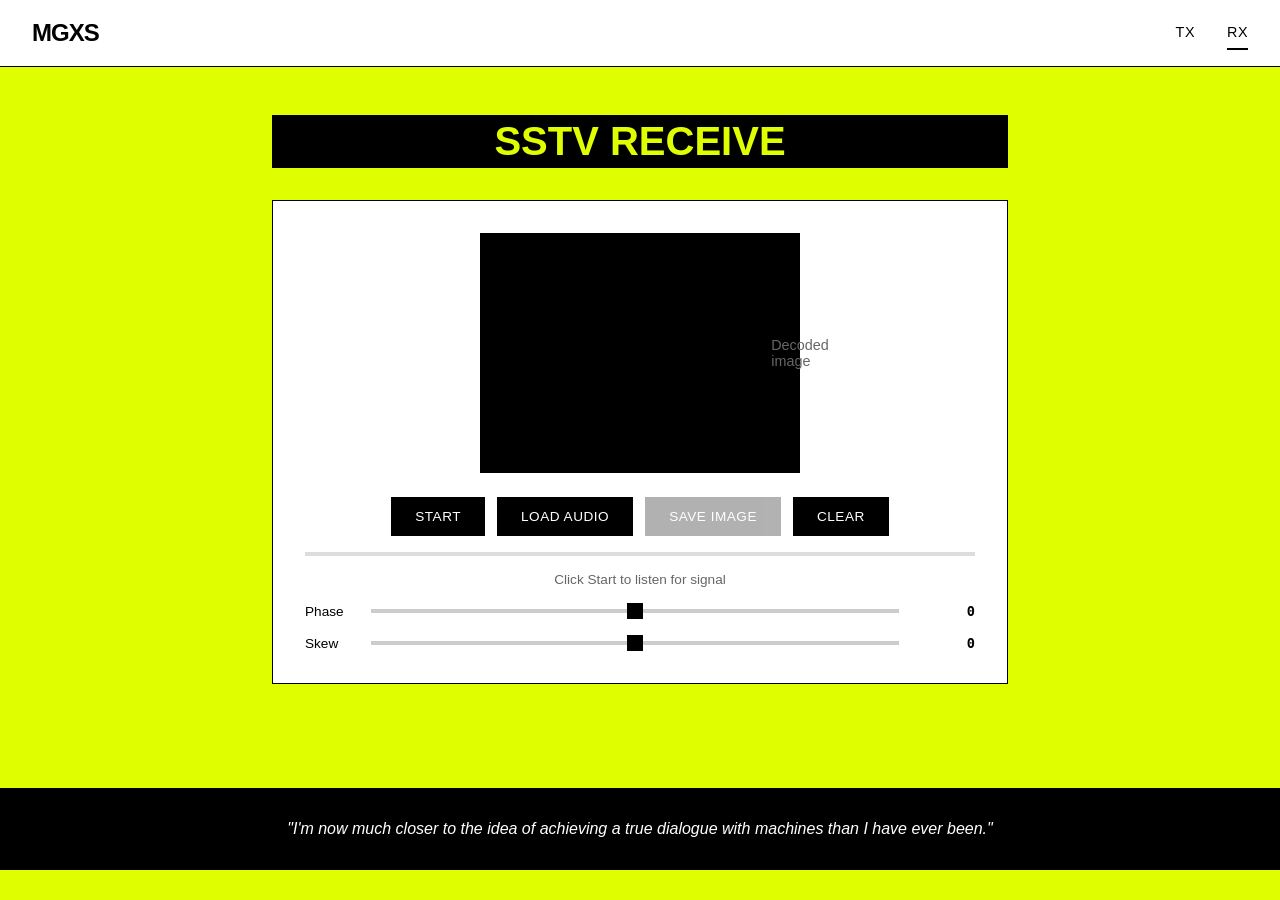
==== commit b2bb3a8d: "Restyle TX/RX pages to match MGXS website design - Bright chartreuse/yellow background (#DFFF00) - W" ====
--- a/rx.html
+++ b/rx.html
@@ -3,49 +3,60 @@
 <head>
     <meta charset="UTF-8">
     <meta name="viewport" content="width=device-width, initial-scale=1.0">
-    <title>SSTV Robot36 - RX</title>
+    <title>SSTV Robot36 - RX | MGXS</title>
     <link rel="stylesheet" href="style.css">
 </head>
 <body>
-    <nav class="nav">
-        <a href="tx.html">TX</a>
-        <a href="rx.html" class="active">RX</a>
-    </nav>
+    <header class="header">
+        <a href="https://mgxs.co" class="logo">MGXS</a>
+        <nav class="nav">
+            <a href="tx.html">TX</a>
+            <a href="rx.html" class="active">RX</a>
+        </nav>
+    </header>
 
-    <div class="section">
-        <div class="image-box">
-            <canvas id="rx-canvas" width="320" height="240"></canvas>
-            <div class="placeholder" id="rx-placeholder">Decoded image</div>
-            <div class="line-indicator" id="line-indicator" style="display:none;">0/240</div>
+    <main class="main">
+        <h1 class="title">SSTV RECEIVE</h1>
+
+        <div class="section">
+            <div class="image-box">
+                <canvas id="rx-canvas" width="320" height="240"></canvas>
+                <div class="placeholder" id="rx-placeholder">Decoded image</div>
+                <div class="line-indicator" id="line-indicator" style="display:none;">0/240</div>
+            </div>
+
+            <input type="file" id="audio-file" accept="audio/*,.wav,.mp3,.ogg,.m4a">
+
+            <div class="controls">
+                <button id="btn-start">Start</button>
+                <button onclick="document.getElementById('audio-file').click()">Load Audio</button>
+                <button id="btn-save" disabled>Save Image</button>
+                <button id="btn-clear">Clear</button>
+            </div>
+
+            <div class="progress">
+                <div class="progress-fill" id="rx-progress"></div>
+            </div>
+
+            <div class="status" id="rx-status">Click Start to listen for signal</div>
+
+            <div class="slider-row">
+                <label>Phase</label>
+                <input type="range" id="phase-slider" min="-20000" max="20000" value="0">
+                <span class="value" id="phase-value">0</span>
+            </div>
+
+            <div class="slider-row">
+                <label>Skew</label>
+                <input type="range" id="skew-slider" min="-50" max="50" value="0" step="0.5">
+                <span class="value" id="skew-value">0</span>
+            </div>
         </div>
+    </main>
 
-        <input type="file" id="audio-file" accept="audio/*,.wav,.mp3,.ogg,.m4a">
-
-        <div class="controls">
-            <button id="btn-start" class="primary">Start</button>
-            <button onclick="document.getElementById('audio-file').click()">Load Audio</button>
-            <button id="btn-save" disabled>Save</button>
-            <button id="btn-clear">Clear</button>
-        </div>
-
-        <div class="progress">
-            <div class="progress-fill" id="rx-progress"></div>
-        </div>
-
-        <div class="status" id="rx-status">Click Start to listen for signal</div>
-
-        <div class="slider-row">
-            <label>Phase</label>
-            <input type="range" id="phase-slider" min="-5000" max="5000" value="0">
-            <span class="value" id="phase-value">0</span>
-        </div>
-
-        <div class="slider-row">
-            <label>Skew</label>
-            <input type="range" id="skew-slider" min="-50" max="50" value="0" step="0.5">
-            <span class="value" id="skew-value">0</span>
-        </div>
-    </div>
+    <footer class="footer">
+        "I'm now much closer to the idea of achieving a true dialogue with machines than I have ever been."
+    </footer>
 
     <script src="sstv.js"></script>
     <script src="rx.js"></script>
--- a/style.css
+++ b/style.css
@@ -5,45 +5,79 @@
 }
 
 body {
-    font-family: -apple-system, BlinkMacSystemFont, 'Segoe UI', Roboto, sans-serif;
-    background: #111;
+    font-family: 'Helvetica Neue', Helvetica, Arial, sans-serif;
+    background: #DFFF00;
     min-height: 100vh;
-    color: #fff;
-    padding: 1rem;
+    color: #000;
+}
+
+/* Header */
+.header {
+    background: #fff;
+    padding: 1rem 2rem;
+    display: flex;
+    justify-content: space-between;
+    align-items: center;
+    border-bottom: 1px solid #000;
+}
+
+.logo {
+    font-weight: 900;
+    font-size: 1.5rem;
+    letter-spacing: -1px;
+    color: #000;
+    text-decoration: none;
 }
 
 /* Navigation */
 .nav {
     display: flex;
-    gap: 1px;
-    margin-bottom: 1rem;
+    gap: 2rem;
 }
 
 .nav a {
-    flex: 1;
-    padding: 0.75rem;
+    color: #000;
+    text-decoration: none;
+    font-size: 0.9rem;
+    font-weight: 500;
+    text-transform: uppercase;
+    letter-spacing: 0.5px;
+    padding: 0.5rem 0;
+    border-bottom: 2px solid transparent;
+    transition: border-color 0.2s;
+}
+
+.nav a:hover,
+.nav a.active {
+    border-bottom: 2px solid #000;
+}
+
+/* Main content */
+.main {
+    max-width: 800px;
+    margin: 0 auto;
+    padding: 3rem 2rem;
+}
+
+/* Title */
+.title {
+    font-size: 2.5rem;
+    font-weight: 900;
     text-align: center;
-    background: #222;
-    color: #888;
-    text-decoration: none;
-    transition: background 0.2s;
-}
-
-.nav a.active {
-    background: #333;
-    color: #fff;
-}
-
-.nav a:hover {
-    background: #333;
+    margin-bottom: 2rem;
+    background: #000;
+    color: #DFFF00;
+    display: inline-block;
+    padding: 0.25rem 0.5rem;
+    width: 100%;
 }
 
 /* Section container */
 .section {
-    background: #1a1a1a;
-    padding: 1rem;
-    margin-bottom: 1rem;
-    border-radius: 4px;
+    background: #fff;
+    padding: 2rem;
+    margin-bottom: 1.5rem;
+    border: 1px solid #000;
 }
 
 /* Image display box */
@@ -51,15 +85,20 @@
     width: 320px;
     height: 240px;
     background: #000;
-    margin: 0 auto 1rem;
+    margin: 0 auto 1.5rem;
     display: flex;
     align-items: center;
     justify-content: center;
     position: relative;
+    border: 2px solid #000;
 }
 
 .image-box.clickable {
     cursor: pointer;
+}
+
+.image-box.clickable:hover {
+    opacity: 0.9;
 }
 
 .image-box canvas {
@@ -67,31 +106,35 @@
 }
 
 .placeholder {
-    color: #444;
+    color: #666;
     user-select: none;
+    font-size: 0.9rem;
 }
 
 /* Controls */
 .controls {
     display: flex;
-    gap: 0.5rem;
+    gap: 0.75rem;
     justify-content: center;
     flex-wrap: wrap;
+    margin-bottom: 1rem;
 }
 
 button {
-    background: #333;
+    background: #000;
     color: #fff;
     border: none;
-    padding: 0.5rem 1rem;
-    cursor: pointer;
-    font-size: 0.9rem;
-    border-radius: 2px;
-    transition: background 0.2s;
+    padding: 0.75rem 1.5rem;
+    cursor: pointer;
+    font-size: 0.85rem;
+    font-weight: 500;
+    text-transform: uppercase;
+    letter-spacing: 0.5px;
+    transition: all 0.2s;
 }
 
 button:hover {
-    background: #444;
+    background: #333;
 }
 
 button:disabled {
@@ -100,40 +143,39 @@
 }
 
 button.primary {
-    background: #0a0;
+    background: #000;
 }
 
 button.primary:hover {
-    background: #0b0;
+    background: #333;
 }
 
 button.recording {
+    background: #c00;
+}
+
+button.recording:hover {
     background: #a00;
-}
-
-button.recording:hover {
-    background: #b00;
 }
 
 /* Status and progress */
 .status {
     text-align: center;
     color: #666;
-    margin-top: 0.5rem;
+    margin-top: 1rem;
     font-size: 0.85rem;
 }
 
 .progress {
-    height: 3px;
-    background: #222;
-    margin-top: 0.5rem;
-    border-radius: 2px;
+    height: 4px;
+    background: #ddd;
+    margin-top: 1rem;
     overflow: hidden;
 }
 
 .progress-fill {
     height: 100%;
-    background: #0a0;
+    background: #000;
     width: 0%;
     transition: width 0.1s;
 }
@@ -148,25 +190,27 @@
     position: absolute;
     bottom: 4px;
     right: 4px;
-    background: rgba(0, 0, 0, 0.8);
-    padding: 2px 6px;
+    background: rgba(223, 255, 0, 0.9);
+    color: #000;
+    padding: 2px 8px;
     font-size: 0.75rem;
     font-family: monospace;
-    border-radius: 2px;
+    font-weight: 600;
 }
 
 /* Slider controls */
 .slider-row {
     display: flex;
     align-items: center;
-    gap: 0.5rem;
-    margin-top: 0.75rem;
+    gap: 1rem;
+    margin-top: 1rem;
     font-size: 0.85rem;
 }
 
 .slider-row label {
     width: 50px;
-    color: #888;
+    color: #000;
+    font-weight: 500;
 }
 
 .slider-row input[type="range"] {
@@ -174,33 +218,76 @@
     height: 4px;
     -webkit-appearance: none;
     appearance: none;
-    background: #333;
-    border-radius: 2px;
+    background: #ccc;
     outline: none;
 }
 
 .slider-row input[type="range"]::-webkit-slider-thumb {
     -webkit-appearance: none;
     appearance: none;
-    width: 14px;
-    height: 14px;
-    background: #fff;
-    border-radius: 50%;
+    width: 16px;
+    height: 16px;
+    background: #000;
+    border-radius: 0;
     cursor: pointer;
 }
 
 .slider-row input[type="range"]::-moz-range-thumb {
-    width: 14px;
-    height: 14px;
-    background: #fff;
-    border-radius: 50%;
+    width: 16px;
+    height: 16px;
+    background: #000;
+    border-radius: 0;
     cursor: pointer;
     border: none;
 }
 
 .slider-row .value {
-    width: 50px;
+    width: 60px;
     text-align: right;
     font-family: monospace;
-    color: #0a0;
-}
+    color: #000;
+    font-weight: 600;
+}
+
+/* Footer quote section */
+.footer {
+    background: #000;
+    color: #fff;
+    text-align: center;
+    padding: 2rem;
+    font-style: italic;
+    margin-top: 2rem;
+}
+
+/* Responsive */
+@media (max-width: 600px) {
+    .header {
+        flex-direction: column;
+        gap: 1rem;
+        text-align: center;
+    }
+
+    .nav {
+        gap: 1rem;
+    }
+
+    .main {
+        padding: 1.5rem 1rem;
+    }
+
+    .title {
+        font-size: 1.5rem;
+    }
+
+    .section {
+        padding: 1.5rem 1rem;
+    }
+
+    .controls {
+        flex-direction: column;
+    }
+
+    button {
+        width: 100%;
+    }
+}
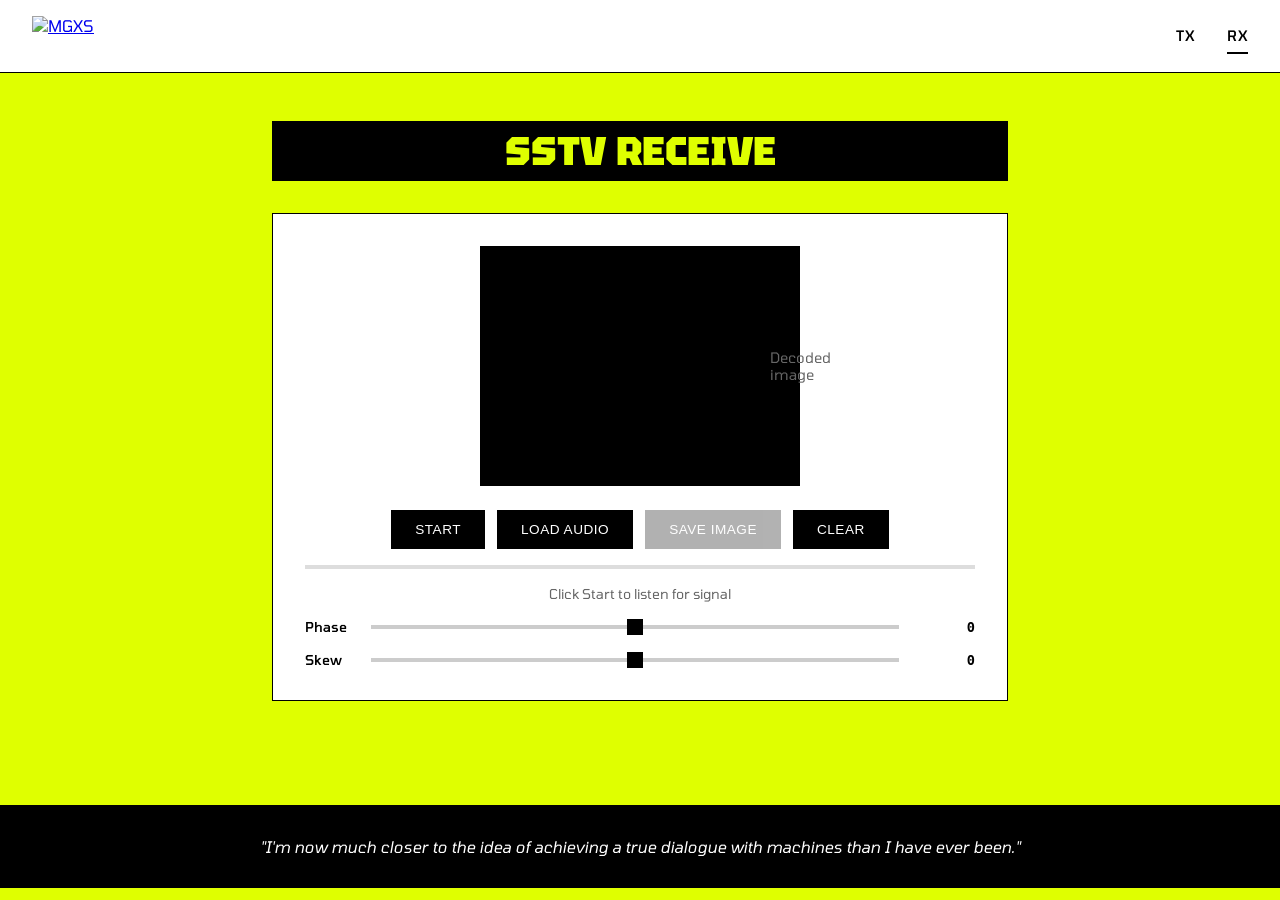
==== commit bdda52cc: "Add MGXS logo and Google Fonts (Tomorrow, Tektur) - Import Tomorrow and Tektur fonts from Google Fon" ====
--- a/rx.html
+++ b/rx.html
@@ -8,7 +8,9 @@
 </head>
 <body>
     <header class="header">
-        <a href="https://mgxs.co" class="logo">MGXS</a>
+        <a href="https://mgxs.co" class="logo">
+            <img src="https://images.squarespace-cdn.com/content/v1/6571e36aba71cb56d944e911/a11fb335-c0f5-42cf-bc6c-acf2330c6c48/MGXS_LOGO_BK.png" alt="MGXS">
+        </a>
         <nav class="nav">
             <a href="tx.html">TX</a>
             <a href="rx.html" class="active">RX</a>
--- a/style.css
+++ b/style.css
@@ -1,3 +1,5 @@
+@import url('https://fonts.googleapis.com/css2?family=Tektur:wght@400;500;600;700;900&family=Tomorrow:wght@400;500;600;700;900&display=swap');
+
 * {
     box-sizing: border-box;
     margin: 0;
@@ -5,7 +7,7 @@
 }
 
 body {
-    font-family: 'Helvetica Neue', Helvetica, Arial, sans-serif;
+    font-family: 'Tomorrow', sans-serif;
     background: #DFFF00;
     min-height: 100vh;
     color: #000;
@@ -22,11 +24,12 @@
 }
 
 .logo {
-    font-weight: 900;
-    font-size: 1.5rem;
-    letter-spacing: -1px;
-    color: #000;
-    text-decoration: none;
+    height: 40px;
+}
+
+.logo img {
+    height: 100%;
+    width: auto;
 }
 
 /* Navigation */
@@ -36,6 +39,7 @@
 }
 
 .nav a {
+    font-family: 'Tomorrow', sans-serif;
     color: #000;
     text-decoration: none;
     font-size: 0.9rem;
@@ -61,6 +65,7 @@
 
 /* Title */
 .title {
+    font-family: 'Tektur', sans-serif;
     font-size: 2.5rem;
     font-weight: 900;
     text-align: center;
